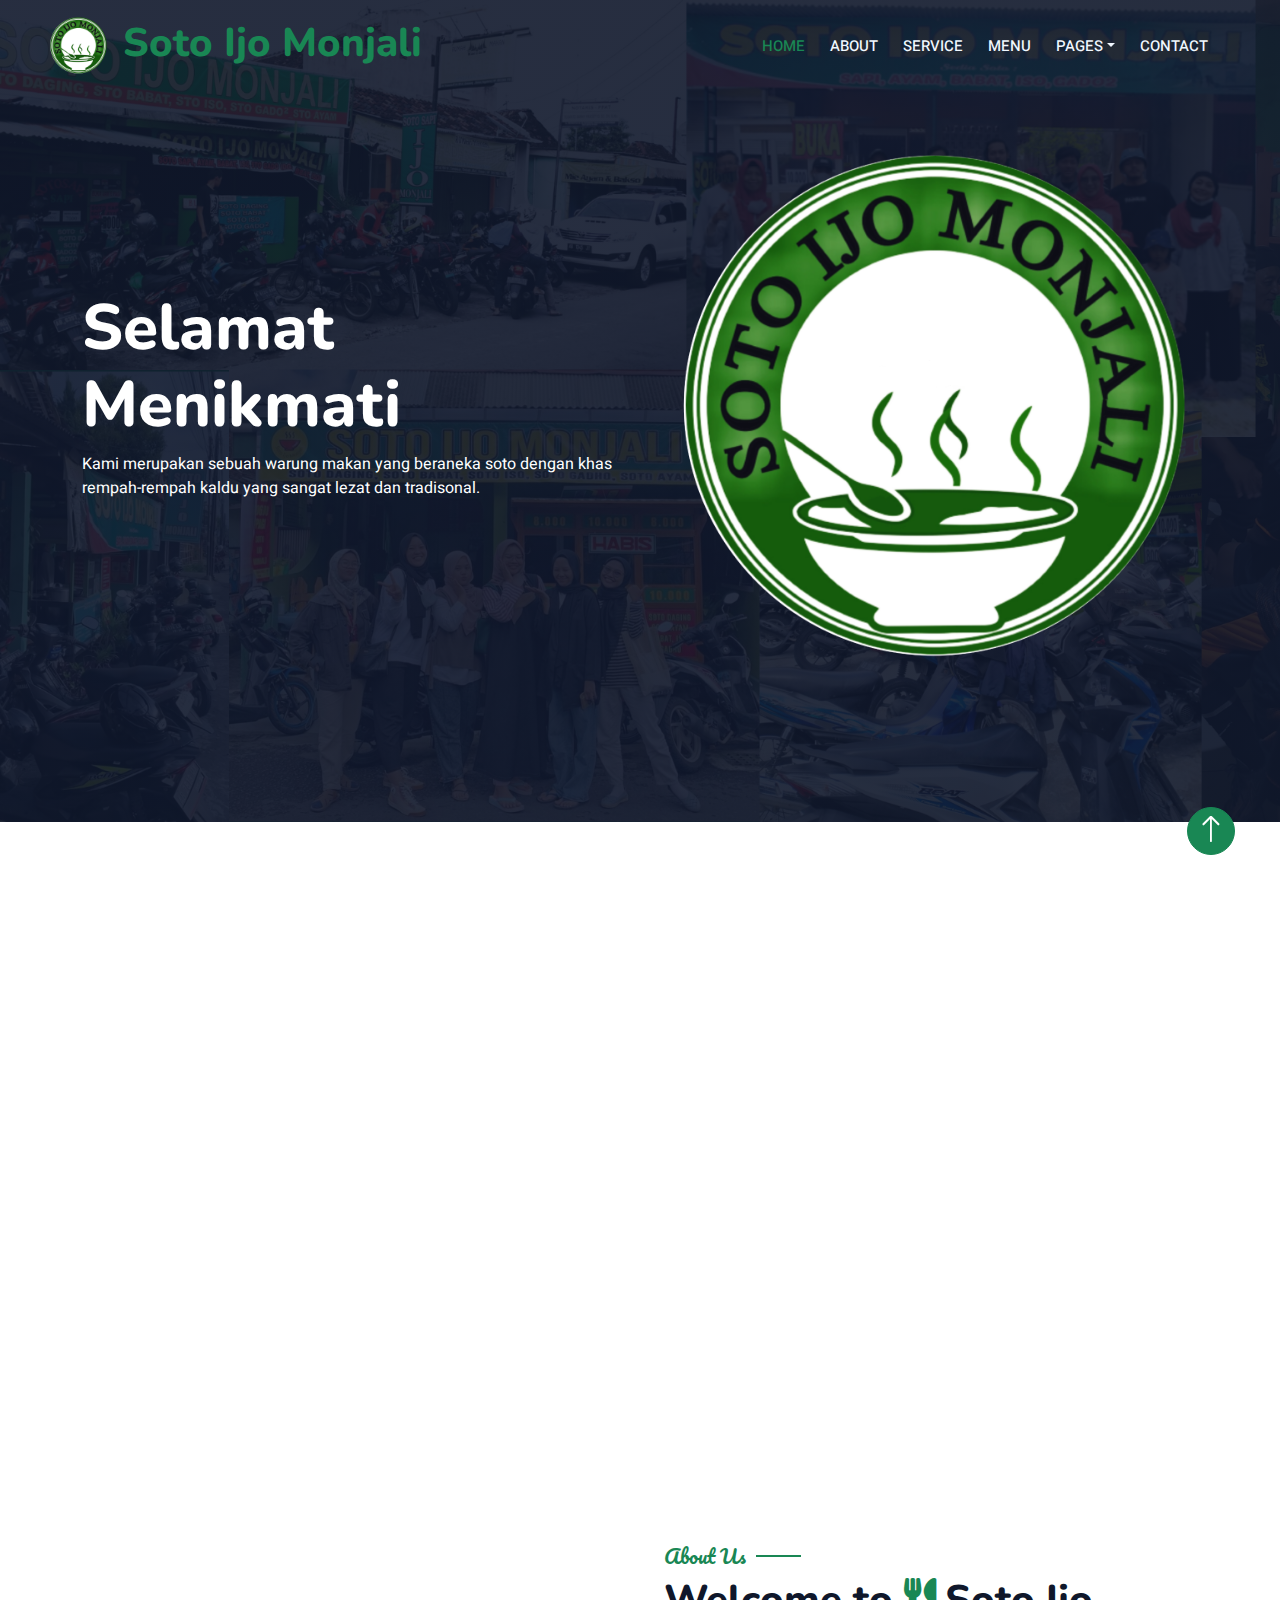
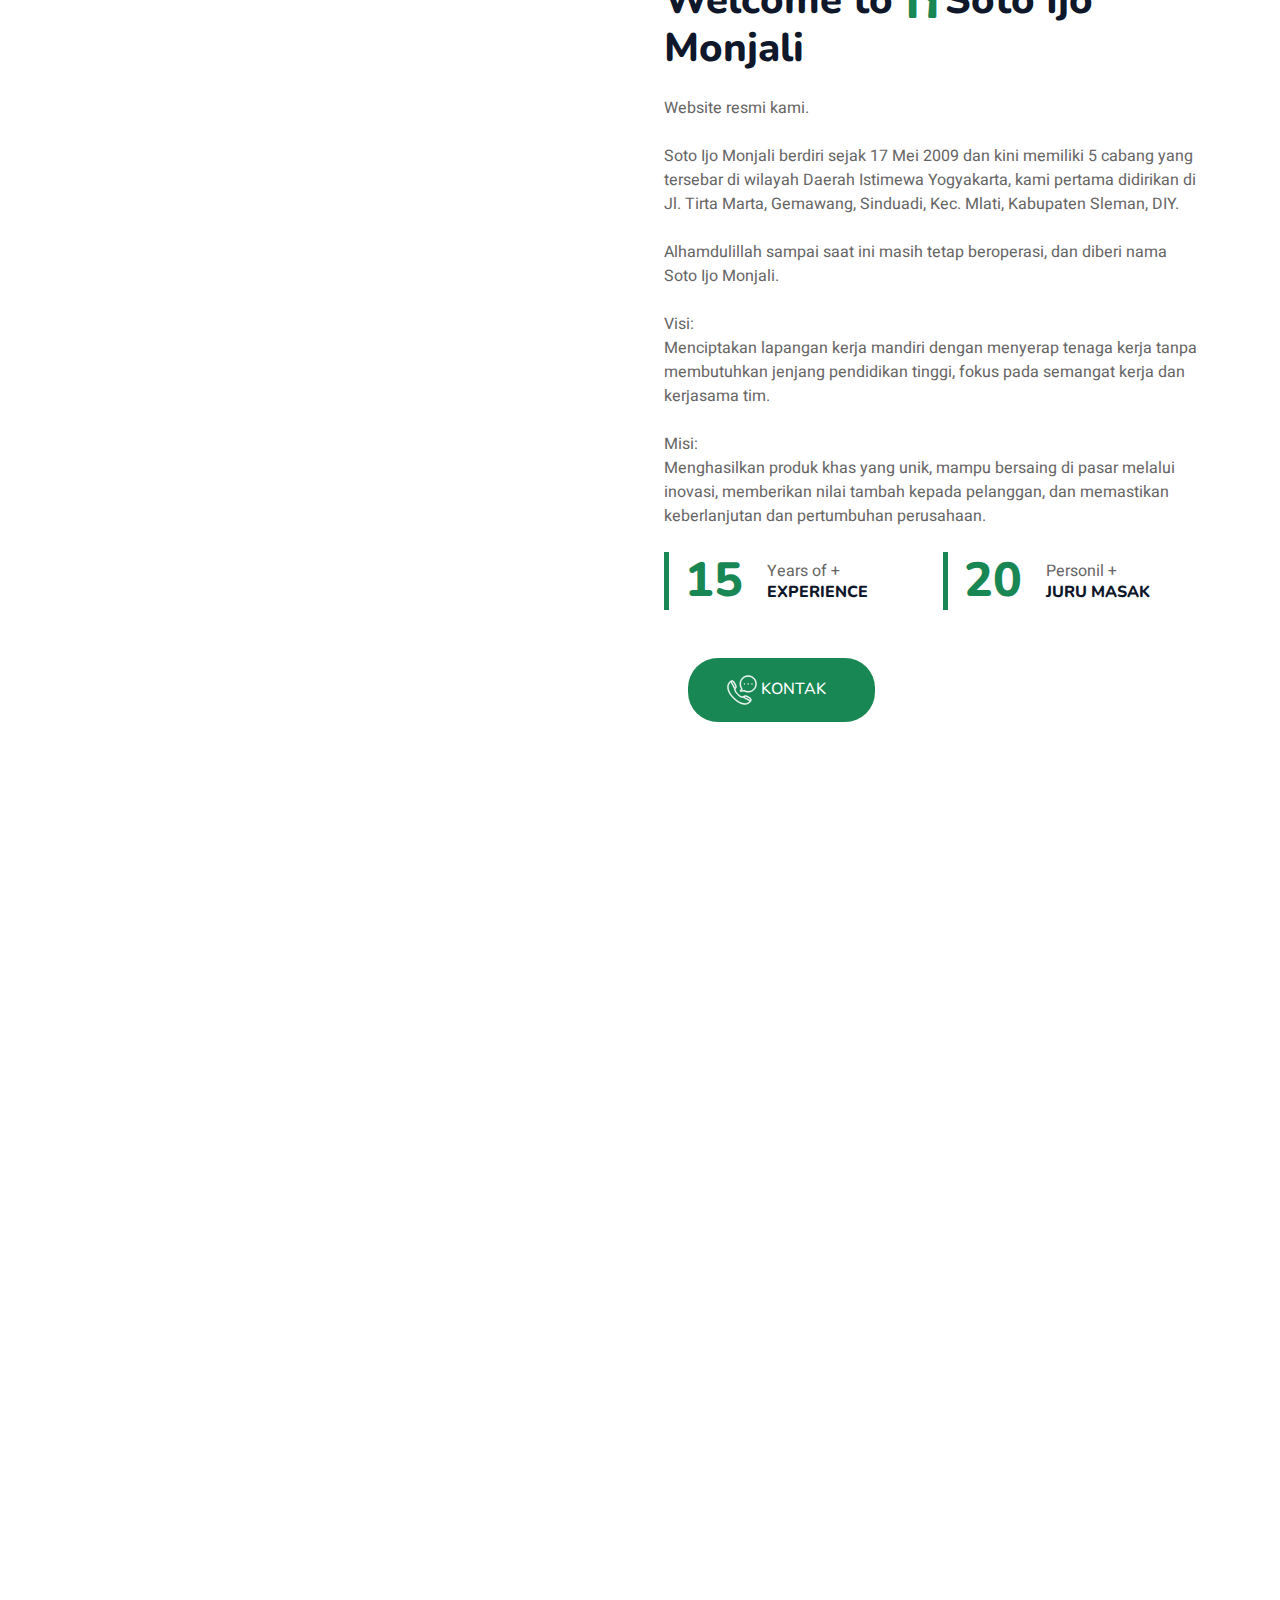
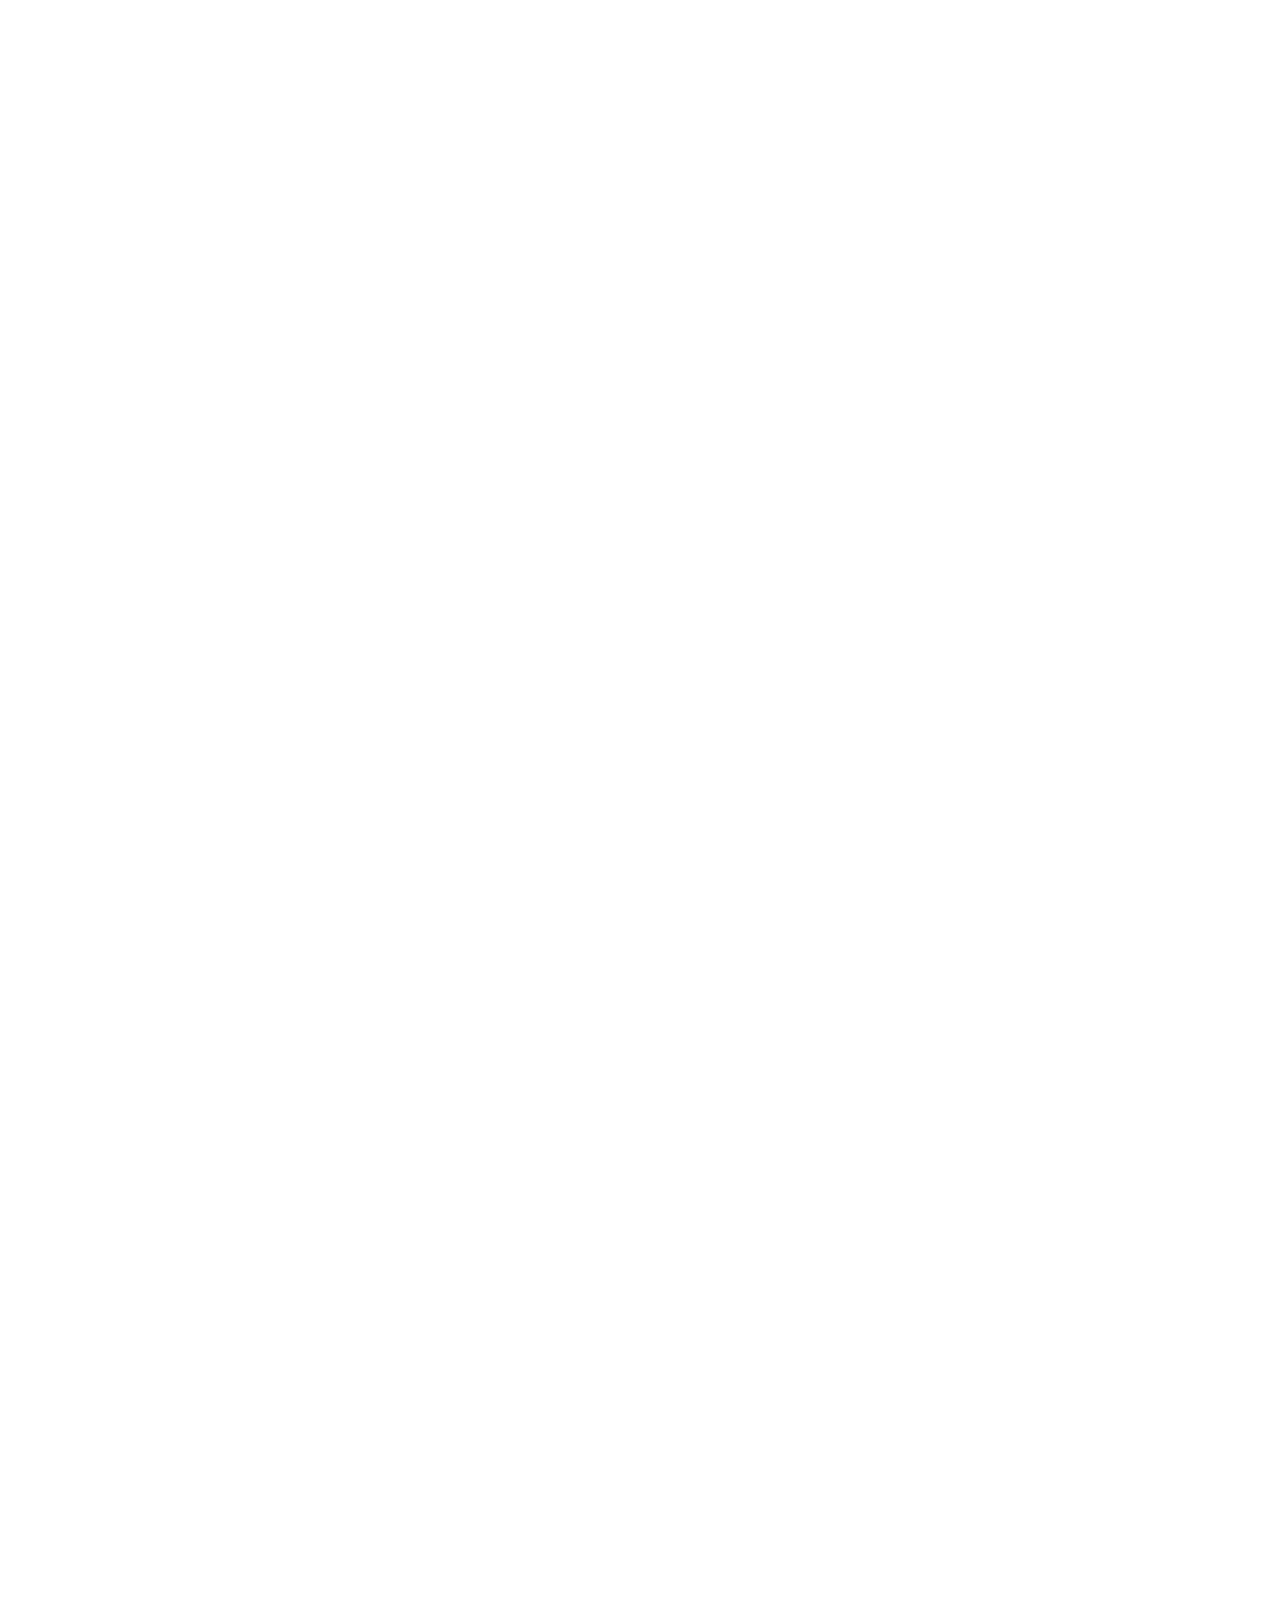
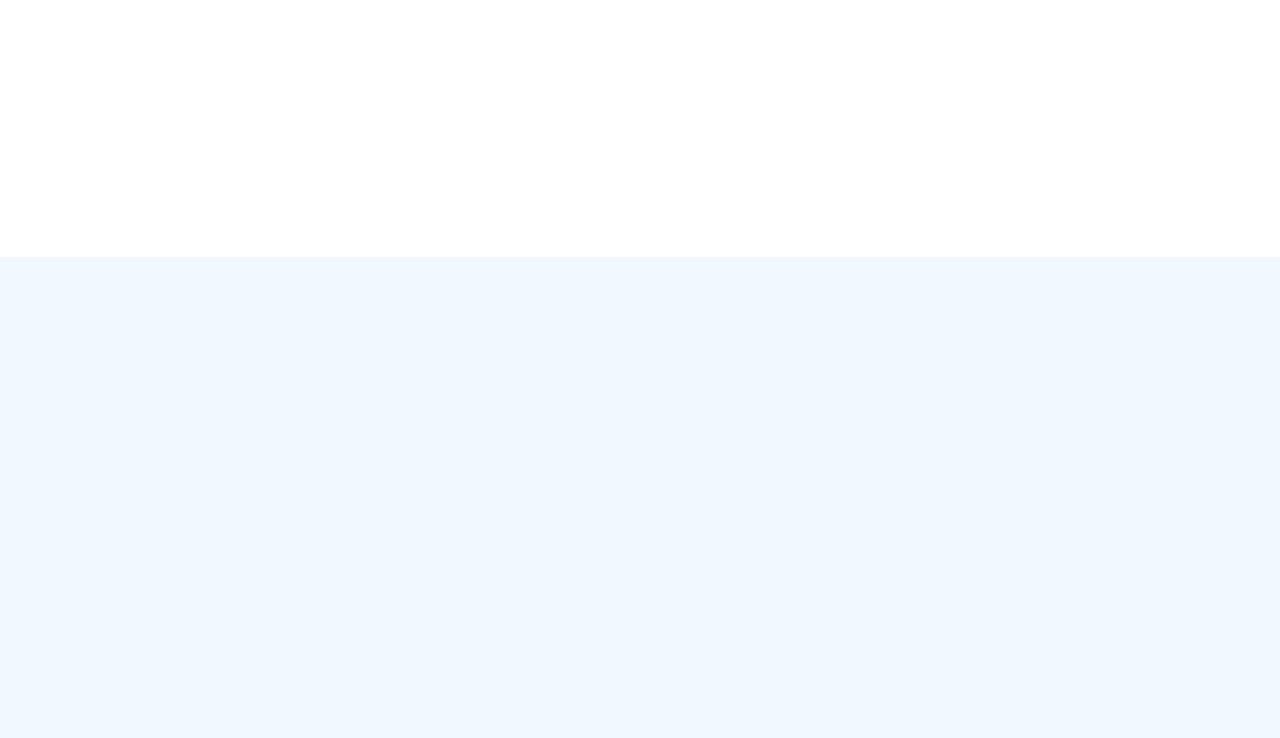
==== index.html @ bc7fe12f "update" ====
<!DOCTYPE html>
<html lang="en">
  <head>
    <meta charset="utf-8" />
    <title>Soto Ijo Monjali</title>
    <meta content="width=device-width, initial-scale=1.0" name="viewport" />
    <meta content="" name="keywords" />
    <meta content="Soto Ijo Monjali merupakan sebuah warung makan yang beraneka soto dengan khas rempah-rempah kaldu yang sangat lezat dan tradisonal." name="description" />

    <!-- Favicon -->
    <link href="img/icon.png" rel="icon" />

    <!-- Google Web Fonts -->
    <link rel="preconnect" href="https://fonts.googleapis.com" />
    <link rel="preconnect" href="https://fonts.gstatic.com" crossorigin />
    <link
      href="https://fonts.googleapis.com/css2?family=Heebo:wght@400;500;600&family=Nunito:wght@600;700;800&family=Pacifico&display=swap"
      rel="stylesheet"
    />

    <!-- Icon Font Stylesheet -->
    <link
      href="https://cdnjs.cloudflare.com/ajax/libs/font-awesome/5.10.0/css/all.min.css"
      rel="stylesheet"
    />
    <link
      href="https://cdn.jsdelivr.net/npm/bootstrap-icons@1.4.1/font/bootstrap-icons.css"
      rel="stylesheet"
    />

    <!-- Libraries Stylesheet -->
    <link href="lib/animate/animate.min.css" rel="stylesheet" />
    <link href="lib/owlcarousel/assets/owl.carousel.min.css" rel="stylesheet" />
    <link
      href="lib/tempusdominus/css/tempusdominus-bootstrap-4.min.css"
      rel="stylesheet"
    />

    <link
      rel="stylesheet"
      href="https://cdnjs.cloudflare.com/ajax/libs/font-awesome/5.15.3/css/all.min.css"
    />

    <!-- Customized Bootstrap Stylesheet -->
    <link href="css/bootstrap.min.css" rel="stylesheet" />

    <!-- Template Stylesheet -->
    <link href="css/style.css" rel="stylesheet" />
    <style>
      .btn-primary:hover {
        background-color: #20c997;
        color: #fff;
      }
      .img-fluid {
        transform: none !important;
      }
      .copyright {
        text-align: center;
      }
    </style>
  </head>

  <html>
    <div class="container-xxl bg-white p-0">
      <!-- Spinner Start -->
      <div
        id="spinner"
        class="show bg-white position-fixed translate-middle w-100 vh-100 top-50 start-50 d-flex align-items-center justify-content-center"
      >
        <div
          class="spinner-border text-primary"
          style="width: 3rem; height: 3rem"
          role="status"
        >
          <span class="sr-only">Loading...</span>
        </div>
      </div>
      <!-- Spinner End -->

      <!-- Navbar & Hero Start -->
      <div class="container-xxl position-relative p-0">
        <nav
          class="navbar navbar-expand-lg navbar-dark bg-dark px-4 px-lg-5 py-3 py-lg-0"
        >
          <a href="" class="navbar-brand p-0">
            <h1 class="text-primary m-0">
              <img src="/img/icon.png" alt="Restaurant Icon" class="me-1" />
              Soto Ijo Monjali
            </h1>
            <!-- <img src="img/logo.png" alt="Logo"> -->
          </a>
          <button
            class="navbar-toggler"
            type="button"
            data-bs-toggle="collapse"
            data-bs-target="#navbarCollapse"
          >
            <span class="fa fa-bars"></span>
          </button>
          <div class="collapse navbar-collapse" id="navbarCollapse">
            <div class="navbar-nav ms-auto py-0 pe-4">
              <a href="index.html" class="nav-item nav-link active">Home</a>
              <a href="about.html" class="nav-item nav-link">About</a>
              <a href="service.html" class="nav-item nav-link">Service</a>
              <a href="menu.html" class="nav-item nav-link">Menu</a>
              <div class="nav-item dropdown">
                <a
                  href="#"
                  class="nav-link dropdown-toggle"
                  data-bs-toggle="dropdown"
                  >Pages</a
                >
                <div class="dropdown-menu m-0">
                  <a href="cabang.html" class="dropdown-item">Our Branch</a>
                  <a href="team.html" class="dropdown-item">Our Team</a>
                  <a href="testimonial.html" class="dropdown-item"
                    >Order History</a
                  >
                  <a href="suasana.html" class="dropdown-item">Suasana Warung</a>
                </div>
              </div>
              <a href="contact.html" class="nav-item nav-link">Contact</a>
            </div>
          </div>
        </nav>

        <div class="container-xxl py-5 bg-dark hero-header mb-5">
          <div class="container my-5 py-5">
            <div class="row align-items-center g-5">
              <div class="col-lg-6 text-center text-lg-start">
                <h1 class="display-3 text-white animated slideInLeft">
                  Selamat <br />Menikmati 
                </h1>
                <p class="text-white animated slideInLeft mb-4 pb-2">
                  Kami merupakan sebuah warung makan yang beraneka soto dengan
                  khas rempah-rempah kaldu yang sangat lezat dan tradisonal.
                </p>
              </div>
              <div class="col-lg-6 text-center text-lg-end overflow-hidden">
                <img class="img-fluid" src="img/icon.png" alt="" />
              </div>
            </div>
          </div>
        </div>
      </div>
      <!-- Navbar & Hero End -->

      <!-- Service Start -->
      <div class="container-xxl py-5">
        <div class="container">
          <div class="row g-4">
            <div class="col-lg-3 col-sm-6 wow fadeInUp" data-wow-delay="0.1s">
              <div class="service-item rounded pt-3">
                <div class="p-4">
                  <img
                    src="img/svg/jurumasak.svg"
                    class="img-fluid text-primary mb-4"
                    width="52"
                    alt="JuruMasak Icon"
                  />
                  <h5>Juru Masak</h5>
                  <p>
                    Soto Ijo Monjali memiliki ahli juru masak yang mengandalkan
                    rempah-rempah alami yang diolah dengan lezat.
                  </p>
                </div>
              </div>
            </div>
            <div class="col-lg-3 col-sm-6 wow fadeInUp" data-wow-delay="0.3s">
              <div class="service-item rounded pt-3">
                <div class="p-4">
                  <i class="fa fa-3x fa-utensils text-primary mb-4"></i>
                  <h5>Quality Food</h5>
                  <p>
                    Seluruh keanekaan menu soto yang bervariasi sesuai keinginan
                    anda.
                  </p>
                </div>
              </div>
            </div>
            <div class="col-lg-3 col-sm-6 wow fadeInUp" data-wow-delay="0.5s">
              <div class="service-item rounded pt-3">
                <div class="p-4">
                  <i class="fa fa-3x fa-cart-plus text-primary mb-4"></i>
                  <h5>Offline Order</h5>
                  <p>
                    Segera kunjungi warung makan soto kami untuk merasakan kehangatan dan kelezatan khas rempah tradisional yang terjaga keasliannya.
                  </p>
                </div>
              </div>
            </div>
            <div class="col-lg-3 col-sm-6 wow fadeInUp" data-wow-delay="0.7s">
              <div class="service-item rounded pt-3">
                <div class="p-4">
                  <i class="fa fa-3x fa-headset text-primary mb-4"></i>
                  <h5>Budaya Kerja</h5>
                  <p>
                    • Kebersihan. <br />
                    • Kecepatan Layanan. <br />
                    • Penataan. <br />
                    • Keteraturan Menu dan Persediaan. <br />
                    • Pelayanan Pelanggan yang Ramah. <br />
                  </p>
                </div>
              </div>
            </div>
          </div>
        </div>
      </div>
      <!-- Service End -->

      <!-- About Start -->
      <div class="container-xxl py-5">
        <div class="container">
          <div class="row g-5 align-items-center">
            <div class="col-lg-6">
              <div class="row g-3">
                <div class="col-6 text-start">
                  <img
                    class="img-fluid rounded w-100 wow zoomIn"
                    data-wow-delay="0.1s"
                    src="img/home-1.jpeg"
                  />
                </div>
                <div class="col-6 text-start">
                  <img
                    class="img-fluid rounded w-75 wow zoomIn"
                    data-wow-delay="0.3s"
                    src="img/home-3.jpeg"
                    style="margin-top: 25%"
                  />
                </div>
                <div class="col-6 text-end">
                  <img
                    class="img-fluid rounded w-75 wow zoomIn"
                    data-wow-delay="0.5s"
                    src="img/home-2.jpeg"
                  />
                </div>
                <div class="col-6 text-end">
                  <img
                    class="img-fluid rounded w-100 wow zoomIn"
                    data-wow-delay="0.7s"
                    src="img/home-5.jpeg"
                  />
                </div>
                <div class="col-6 text-end">
                  <img
                    class="img-fluid rounded w-100 wow zoomIn"
                    data-wow-delay="0.7s"
                    src="img/home-4.jpeg"
                  />
                </div>
                <div class="col-6 text-end">
                  <img
                    class="img-fluid rounded w-100 wow zoomIn"
                    data-wow-delay="0.7s"
                    src="img/home-7.png"
                    style="margin-top: -18%"
                  />
                </div>
                <div class="col-6 text-end">
                  <img
                    class="img-fluid rounded w-100 wow zoomIn"
                    data-wow-delay="0.7s"
                    src="img/home-8.jpeg"
                  />
                </div>
                <div class="col-6 text-end">
                  <img
                    class="img-fluid rounded w-100 wow zoomIn"
                    data-wow-delay="0.7s"
                    src="img/home-6.jpeg"
                    style="height: 100%; width: 100%"
                  />
                </div>
              </div>
            </div>
            <!-- about -->
            <div class="col-lg-6">
              <h5
                class="section-title ff-secondary text-start text-primary fw-normal"
              >
                About Us
              </h5>
              <h1 class="mb-4">
                Welcome to
                <i class="fa fa-utensils text-primary me-2"></i>Soto Ijo Monjali
              </h1>
              <p class="mb-4">Website resmi kami.</p>
              <p class="mb-4">
                Soto Ijo Monjali berdiri sejak 17 Mei 2009 dan kini memiliki 5
                cabang yang tersebar di wilayah Daerah Istimewa Yogyakarta, kami
                pertama didirikan di Jl. Tirta Marta, Gemawang, Sinduadi, Kec. Mlati, Kabupaten Sleman, DIY. <br />
                <br />
                Alhamdulillah sampai saat ini masih tetap beroperasi, dan diberi
                nama Soto Ijo Monjali. <br />
                <br />
                Visi: <br />
                Menciptakan lapangan kerja mandiri dengan menyerap tenaga kerja
                tanpa membutuhkan jenjang pendidikan tinggi, fokus pada semangat
                kerja dan kerjasama tim. <br />
                <br />
                Misi: <br />
                Menghasilkan produk khas yang unik, mampu bersaing di pasar
                melalui inovasi, memberikan nilai tambah kepada pelanggan, dan
                memastikan keberlanjutan dan pertumbuhan perusahaan.
              </p>
              <div class="row g-4 mb-4">
                <div class="col-sm-6">
                  <div
                    class="d-flex align-items-center border-start border-5 border-primary px-3"
                  >
                    <h1
                      class="flex-shrink-0 display-5 text-primary mb-0"
                      data-toggle="counter-up"
                    >
                      15
                    </h1>
                    <div class="ps-4">
                      <p class="mb-0">Years of +</p>
                      <h6 class="text-uppercase mb-0">Experience</h6>
                    </div>
                  </div>
                </div>
                <div class="col-sm-6">
                  <div
                    class="d-flex align-items-center border-start border-5 border-primary px-3"
                  >
                    <h1
                      class="flex-shrink-0 display-5 text-primary mb-0"
                      data-toggle="counter-up"
                    >
                      20
                    </h1>
                    <div class="ps-4">
                      <p class="mb-0">Personil +</p>
                      <h6 class="text-uppercase mb-0">Juru Masak</h6>
                    </div>
                  </div>
                </div>
              </div>
              <a
                class="btn btn-social py-3 px-5 m-4"
                style="
                  border-radius: 30px;
                  background-color: #198754;
                  color: #ffff;
                "
                href="https://api.whatsapp.com/send?phone=6285876076005"
              >
                <img
                  src="img/svg/contact.svg"
                  alt="Contact"
                  width="30"
                  height="30"
                  style="margin-left: -10px"
                />
                Kontak
              </a>
            </div>
          </div>
        </div>
      </div>
      <!-- About End -->

      <!-- Menu Start -->
      <div class="container-xxl py-5">
        <div class="container">
          <div class="text-center wow fadeInUp" data-wow-delay="0.1s">
            <h5
              class="section-title ff-secondary text-center text-primary fw-normal"
            >
              Food Menu
            </h5>
            <h1 class="mb-5">Most Popular Items</h1>
          </div>
          <div class="tab-class text-center wow fadeInUp" data-wow-delay="0.1s">
            <ul
              class="nav nav-pills d-inline-flex justify-content-center border-bottom mb-5"
            >
              <li class="nav-item">
                <a
                  class="d-flex align-items-center text-start mx-3 ms-0 pb-3 active"
                  data-bs-toggle="pill"
                  href="#tab-1"
                >
                  <img
                    src="img/svg/soto.svg"
                    class="img-fluid"
                    width="32"
                    height="32"
                    alt="Soto Icon"
                  />
                  <div class="ps-3">
                    <small class="text-body">Aneka</small>
                    <h6 class="mt-n1 mb-0">Soto</h6>
                  </div>
                </a>
              </li>
              <li class="nav-item">
                <a
                  class="d-flex align-items-center text-start mx-3 pb-3"
                  data-bs-toggle="pill"
                  href="#tab-2"
                >
                  <img
                    src="img/svg/snack.svg"
                    class="img-fluid"
                    width="32"
                    height="32"
                    alt="Snack Icon"
                  />
                  <div class="ps-3">
                    <small class="text-body">Special</small>
                    <h6 class="mt-n1 mb-0">Snack</h6>
                  </div>
                </a>
              </li>
              <li class="nav-item">
                <a
                  class="d-flex align-items-center text-start mx-3 me-0 pb-3"
                  data-bs-toggle="pill"
                  href="#tab-3"
                >
                  <img
                    src="img/svg/drink.svg"
                    class="img-fluid"
                    width="32"
                    height="32"
                    alt="Drink Icon"
                  />
                  <div class="ps-3">
                    <small class="text-body">Drink</small>
                    <h6 class="mt-n1 mb-0">Minuman</h6>
                  </div>
                </a>
              </li>
            </ul>
            <!-- Menu Soto -->
            <div class="tab-content">
              <div id="tab-1" class="tab-pane fade show p-0 active">
                <div class="row g-4">
                  <div class="col-lg-6">
                    <div class="d-flex align-items-center">
                      <img
                        class="flex-shrink-0 img-fluid rounded"
                        src="img/soto-daging.jpeg"
                        alt=""
                        style="width: 80px"
                      />
                      <div class="w-100 d-flex flex-column text-start ps-4">
                        <h5
                          class="d-flex justify-content-between border-bottom pb-2"
                        >
                          <span>Soto Daging</span>
                          <span class="text-primary">Rp 10.000</span>
                        </h5>
                        <small class="fst-italic"
                          >Dimasak dengan khas Aroma Wangi Rempah Terasa, Nyoto
                          dengan Toping Irisan Daging Sapi Yang Empuk, Kuah
                          Panas Bumbu Rempah Jahe Yang Dominan, Membuat Badan
                          Sehat, Terjaga dari flu Demam.</small
                        >
                      </div>
                    </div>
                  </div>
                  <div class="col-lg-6">
                    <div class="d-flex align-items-center">
                      <img
                        class="flex-shrink-0 img-fluid rounded"
                        src="img/soto ayam.jpeg"
                        alt=""
                        style="width: 80px"
                      />
                      <div class="w-100 d-flex flex-column text-start ps-4">
                        <h5
                          class="d-flex justify-content-between border-bottom pb-2"
                        >
                          <span>Soto Ayam</span>
                          <span class="text-primary">Rp 8.000</span>
                        </h5>
                        <small class="fst-italic"
                          >Suwiran Ayam Yang Mantap dan Banyak Dipadukan Dengan
                          Kuah Panas Beraroma Rempah Jahe Kuat, Bikin Badan
                          Gembrobyoss.</small
                        >
                      </div>
                    </div>
                  </div>
                  <div class="col-lg-6">
                    <div class="d-flex align-items-center">
                      <img
                        class="flex-shrink-0 img-fluid rounded"
                        src="img/soto-babat.jpeg"
                        alt=""
                        style="width: 80px"
                      />
                      <div class="w-100 d-flex flex-column text-start ps-4">
                        <h5
                          class="d-flex justify-content-between border-bottom pb-2"
                        >
                          <span>Soto Babat</span>
                          <span class="text-primary">Rp 10.000</span>
                        </h5>
                        <small class="fst-italic"
                          >Nyoto dengan Toping Rajangan Babat Bacem Manis Gurih,
                          Whuahh.. Koq Mantep Banget Nih, Cemplungi Sambel Pedes
                          Abis.. siap2 tissu.</small
                        >
                      </div>
                    </div>
                  </div>
                  <div class="col-lg-6">
                    <div class="d-flex align-items-center">
                      <img
                        class="flex-shrink-0 img-fluid rounded"
                        src="img/soto-iso.jpeg"
                        alt=""
                        style="width: 80px"
                      />
                      <div class="w-100 d-flex flex-column text-start ps-4">
                        <h5
                          class="d-flex justify-content-between border-bottom pb-2"
                        >
                          <span>Soto Iso</span>
                          <span class="text-primary">Rp 10.000</span>
                        </h5>
                        <small class="fst-italic"
                          >Nyoto dengan Toping Rajangan Iso Masak Bacem Manis,
                          Semakin Gurih-Gurih Nyotonya.</small
                        >
                      </div>
                    </div>
                  </div>
                  <div class="col-lg-6">
                    <div class="d-flex align-items-center">
                      <img
                        class="flex-shrink-0 img-fluid rounded"
                        src="img/rajangan.jpg"
                        alt=""
                        style="width: 80px"
                      />
                      <div class="w-100 d-flex flex-column text-start ps-4">
                        <h5
                          class="d-flex justify-content-between border-bottom pb-2"
                        >
                          <span>Rajangan Daging,Iso dan Babat</span>
                          <span class="text-primary">Rp 10.000</span>
                        </h5>
                        <small class="fst-italic"
                          >Nyoto dengan Kuah Rempah Panas di Dampingi Irisan
                          Daging Sapi Empuk, Babat, Iso Ditaburi Brambang
                          Goreng, badan Akan Semakin Kuat dan Berisi Coy.</small
                        >
                      </div>
                    </div>
                  </div>
                  <div class="col-lg-6">
                    <div class="d-flex align-items-center">
                      <img
                        class="flex-shrink-0 img-fluid rounded"
                        src="img/gado.webp"
                        alt=""
                        style="width: 80px"
                      />
                      <div class="w-100 d-flex flex-column text-start ps-4">
                        <h5
                          class="d-flex justify-content-between border-bottom pb-2"
                        >
                          <span>Soto Gado-gado</span>
                          <span class="text-primary">Rp 10.000</span>
                        </h5>
                        <small class="fst-italic"
                          >Pernah Nyoto dng Toping Campur Aduk? Disini
                          Tempatnya, Soto Ijo.. Dengan Irisan Daging Sapi,
                          Babat, Iso Jadi Satu Enak Gurih2 Nyoiii.</small
                        >
                      </div>
                    </div>
                  </div>
                  <div class="col-lg-6">
                    <div class="d-flex align-items-center">
                      <img
                        class="flex-shrink-0 img-fluid rounded"
                        src="img/nasi.jpg"
                        alt=""
                        style="width: 80px"
                      />
                      <div class="w-100 d-flex flex-column text-start ps-4">
                        <h5
                          class="d-flex justify-content-between border-bottom pb-2"
                        >
                          <span>Nasi Putih</span>
                          <span class="text-primary">Rp 3.000</span>
                        </h5>
                        <small class="fst-italic"
                          >Nasi Putih Hangat, Dengan Toping Brambang Goreng
                          Kriuk. Enjoy Your Day.</small
                        >
                      </div>
                    </div>
                  </div>
                </div>
              </div>
              <!-- Ganti Snack -->
              <div id="tab-2" class="tab-pane fade show p-0">
                <div class="row g-4">
                  <div class="col-lg-6">
                    <div class="d-flex align-items-center">
                      <img
                        class="flex-shrink-0 img-fluid rounded"
                        src="img/sate.webp"
                        alt=""
                        style="width: 80px"
                      />
                      <div class="w-100 d-flex flex-column text-start ps-4">
                        <h5
                          class="d-flex justify-content-between border-bottom pb-2"
                        >
                          <span>Sate Usus</span>
                          <span class="text-primary">Rp 2.500</span>
                        </h5>
                        <small class="fst-italic"
                          >Sate Usus Ayam Masak Bacem, Citarasa Gurih Manis
                          Legit</small
                        >
                      </div>
                    </div>
                  </div>
                  <div class="col-lg-6">
                    <div class="d-flex align-items-center">
                      <img
                        class="flex-shrink-0 img-fluid rounded"
                        src="img/tempe.webp"
                        alt=""
                        style="width: 80px"
                      />
                      <div class="w-100 d-flex flex-column text-start ps-4">
                        <h5
                          class="d-flex justify-content-between border-bottom pb-2"
                        >
                          <span>Tempe Mendoan</span>
                          <span class="text-primary">Rp 1.000</span>
                        </h5>
                        <small class="fst-italic"
                          >Tempe Tepung Goreng Garing, Kriuk, bisa Request
                          Goreng Lembek Seperti Mendoan.
                        </small>
                      </div>
                    </div>
                  </div>
                  <div class="col-lg-6">
                    <div class="d-flex align-items-center">
                      <img
                        class="flex-shrink-0 img-fluid rounded"
                        src="img/krupuk.webp"
                        alt=""
                        style="width: 80px"
                      />
                      <div class="w-100 d-flex flex-column text-start ps-4">
                        <h5
                          class="d-flex justify-content-between border-bottom pb-2"
                        >
                          <span>Krupuk Bulat Putih</span>
                          <span class="text-primary">Rp 1.000</span>
                        </h5>
                        <small class="fst-italic"
                          >Bentuk Bulat Ada Pilihan Putih, Kuning, Segipanjang,
                          Dunia Serasa Sepi Tanpa Si Krup Ini, Kreak-Kreak,
                          Kreak....</small
                        >
                      </div>
                    </div>
                  </div>
                  <div class="col-lg-6">
                    <div class="d-flex align-items-center">
                      <img
                        class="flex-shrink-0 img-fluid rounded"
                        src="img/perkedel.jpeg"
                        alt=""
                        style="width: 80px"
                      />
                      <div class="w-100 d-flex flex-column text-start ps-4">
                        <h5
                          class="d-flex justify-content-between border-bottom pb-2"
                        >
                          <span>Perkedel Kentang</span>
                          <span class="text-primary">Rp 2.000</span>
                        </h5>
                        <small class="fst-italic"
                          >Perkedel Kentang Balut Telur Berasa Gurih, Empuk,
                          Menambah Komplit Teman Nyoto..
                        </small>
                      </div>
                    </div>
                  </div>
                  <div class="col-lg-6">
                    <div class="d-flex align-items-center">
                      <img
                        class="flex-shrink-0 img-fluid rounded"
                        src="img/telur.jpeg"
                        alt=""
                        style="width: 80px"
                      />
                      <div class="w-100 d-flex flex-column text-start ps-4">
                        <h5
                          class="d-flex justify-content-between border-bottom pb-2"
                        >
                          <span>Sate Telur</span>
                          <span class="text-primary">Rp 2.500</span>
                        </h5>
                        <small class="fst-italic">Sate Telur Puyuh lezat</small>
                      </div>
                    </div>
                  </div>
                  <div class="col-lg-6">
                    <div class="d-flex align-items-center">
                      <img
                        class="flex-shrink-0 img-fluid rounded"
                        src="img/rempelo.webp"
                        alt=""
                        style="width: 80px"
                      />
                      <div class="w-100 d-flex flex-column text-start ps-4">
                        <h5
                          class="d-flex justify-content-between border-bottom pb-2"
                        >
                          <span>Sate Rempelo Ati</span>
                          <span class="text-primary">Rp 2.500</span>
                        </h5>
                        <small class="fst-italic"
                          >Sate Ati Rempelo Bacem Digoreng, Perpaduan Manis
                          Gurih Menambah Selera Makan Soto Sapi Ato
                          Gado2.</small
                        >
                      </div>
                    </div>
                  </div>
                </div>
              </div>
              <div id="tab-3" class="tab-pane fade show p-0">
                <div class="row g-4">
                  <div class="col-lg-6">
                    <div class="d-flex align-items-center">
                      <img
                        class="flex-shrink-0 img-fluid rounded"
                        src="img/teh.webp"
                        alt=""
                        style="width: 80px"
                      />
                      <div class="w-100 d-flex flex-column text-start ps-4">
                        <h5
                          class="d-flex justify-content-between border-bottom pb-2"
                        >
                          <span>Teh Panas/Es</span>
                          <span class="text-primary">Rp 2.500</span>
                        </h5>
                        <small class="fst-italic"
                          >Nikmatnya minum es teh saat siang hari dengan
                          hidangan soto.</small
                        >
                      </div>
                    </div>
                  </div>
                  <div class="col-lg-6">
                    <div class="d-flex align-items-center">
                      <img
                        class="flex-shrink-0 img-fluid rounded"
                        src="img/jeruk.webp"
                        alt=""
                        style="width: 80px"
                      />
                      <div class="w-100 d-flex flex-column text-start ps-4">
                        <h5
                          class="d-flex justify-content-between border-bottom pb-2"
                        >
                          <span>Jeruk Panas/Es</span>
                          <span class="text-primary">Rp 3.500</span>
                        </h5>
                        <small class="fst-italic"
                          >Cocok untuk diminum,, udah banyak vitamin bahkan juga
                          banyak manfaat untuk di konsumsi.</small
                        >
                      </div>
                    </div>
                  </div>
                  <div class="col-lg-6">
                    <div class="d-flex align-items-center">
                      <img
                        class="flex-shrink-0 img-fluid rounded"
                        src="img/susu.jpeg"
                        alt=""
                        style="width: 80px"
                      />
                      <div class="w-100 d-flex flex-column text-start ps-4">
                        <h5
                          class="d-flex justify-content-between border-bottom pb-2"
                        >
                          <span>Susu Putih Panas/Es</span>
                          <span class="text-primary">Rp 3.500</span>
                        </h5>
                        <small class="fst-italic"
                          >Mengandung kalsium yang diperkaya vitamin untuk
                          menjaga kesehatan anda.</small
                        >
                      </div>
                    </div>
                  </div>
                  <div class="col-lg-6">
                    <div class="d-flex align-items-center">
                      <img
                        class="flex-shrink-0 img-fluid rounded"
                        src="img/milo.jpeg"
                        alt=""
                        style="width: 80px"
                      />
                      <div class="w-100 d-flex flex-column text-start ps-4">
                        <h5
                          class="d-flex justify-content-between border-bottom pb-2"
                        >
                          <span>Susu Coklat Panas/Es</span>
                          <span class="text-primary">Rp 3.500</span>
                        </h5>
                        <small class="fst-italic"
                          >Kini juga Mengandung kalsium juga, tetapi juga
                          memiliki rasa khas coklat.</small
                        >
                      </div>
                    </div>
                  </div>
                  <div class="col-lg-6">
                    <div class="d-flex align-items-center">
                      <img
                        class="flex-shrink-0 img-fluid rounded"
                        src="img/coklat.jpeg"
                        alt=""
                        style="width: 80px"
                      />
                      <div class="w-100 d-flex flex-column text-start ps-4">
                        <h5
                          class="d-flex justify-content-between border-bottom pb-2"
                        >
                          <span>Milo Panas/Es</span>
                          <span class="text-primary">Rp 3.500</span>
                        </h5>
                        <small class="fst-italic"
                          >Memenuhi kebutuhan asupan gizi, nutrisi dan
                          semangatmu dari pagi sampai siang hari.</small
                        >
                      </div>
                    </div>
                  </div>
                  <div class="col-lg-6">
                    <div class="d-flex align-items-center">
                      <img
                        class="flex-shrink-0 img-fluid rounded"
                        src="img/jahe.jpeg"
                        alt=""
                        style="width: 80px"
                      />
                      <div class="w-100 d-flex flex-column text-start ps-4">
                        <h5
                          class="d-flex justify-content-between border-bottom pb-2"
                        >
                          <span>Aneka Wedang Jahe Panas/Es</span>
                          <span class="text-primary">Rp 3.500</span>
                        </h5>
                        <small class="fst-italic"
                          >Beras Kencur, Temulawak, Kunir Asem, Cocok banget nih
                          dimnum pas cuaca panas ataupun dingin Rasanya enak,
                          menyehatkan bagi tubuh. Duh lengkap banget kan.</small
                        >
                      </div>
                    </div>
                  </div>
                  <div class="col-lg-6">
                    <div class="d-flex align-items-center">
                      <img
                        class="flex-shrink-0 img-fluid rounded"
                        src="img/godday.jpeg"
                        alt=""
                        style="width: 80px"
                      />
                      <div class="w-100 d-flex flex-column text-start ps-4">
                        <h5
                          class="d-flex justify-content-between border-bottom pb-2"
                        >
                          <span>Coffee Good Day Panas/Es</span>
                          <span class="text-primary">Rp 3.000</span>
                        </h5>
                        <small class="fst-italic"
                          >mempunyai beberapa kandungan zat gizi yang baik bagi
                          kesehatan tubuh, bahkan terkenal sebagai salah satu
                          obat yang mujarab untuk kanker.</small
                        >
                      </div>
                    </div>
                  </div>
                  <div class="col-lg-6">
                    <div class="d-flex align-items-center">
                      <img
                        class="flex-shrink-0 img-fluid rounded"
                        src="img/kopi.jpeg"
                        alt=""
                        style="width: 80px"
                      />
                      <div class="w-100 d-flex flex-column text-start ps-4">
                        <h5
                          class="d-flex justify-content-between border-bottom pb-2"
                        >
                          <span>Kopi Hitam Panas/Es</span>
                          <span class="text-primary">Rp 3.500</span>
                        </h5>
                        <small class="fst-italic"
                          >Secangkir kopi dapat membuat kita belajar, bahwa rasa
                          pahit juga dapat dinikmati.</small
                        >
                      </div>
                    </div>
                  </div>
                </div>
              </div>
            </div>
          </div>
        </div>
      </div>
      <!-- Menu End -->

      <!-- Reservation Start -->
      <div class="container-xxl py-5 px-0 wow fadeInUp" data-wow-delay="0.1s">
        <div class="row g-0">
          <div class="col-md-6">
            <div class="video">
              <button
                type="button"
                class="btn-play"
                data-bs-toggle="modal"
                data-src="https://www.youtube.com/embed/DWRcNpR6Kdc"
                data-bs-target="#videoModal"
              >
                <span></span>
              </button>
            </div>
          </div>
          <div class="col-md-6 bg-dark d-flex align-items-center">
            <div class="p-5 wow fadeInUp" data-wow-delay="0.2s">
              <h5
                class="section-title ff-secondary text-start text-primary fw-normal"
              >
                Perkenalan
              </h5>
              <h1 class="text-white mb-4">Branch Soto Ijo Monjali</h1>
              <h3 class="text-white mb-4">Video Coming Soon!!!</h3>
            </div>
          </div>
        </div>
      </div>

      <div
        class="modal fade"
        id="videoModal"
        tabindex="-1"
        aria-labelledby="exampleModalLabel"
        aria-hidden="true"
      >
        <div class="modal-dialog">
          <div class="modal-content rounded-0">
            <div class="modal-header">
              <h5 class="modal-title" id="exampleModalLabel">Youtube Video</h5>
              <button
                type="button"
                class="btn-close"
                data-bs-dismiss="modal"
                aria-label="Close"
              ></button>
            </div>
            <div class="modal-body">
              <!-- 16:9 aspect ratio -->
              <div class="ratio ratio-16x9">
                <iframe
                  class="embed-responsive-item"
                  src=""
                  id="video"
                  allowfullscreen
                  allowscriptaccess="always"
                  allow="autoplay"
                ></iframe>
              </div>
            </div>
          </div>
        </div>
      </div>
     
      <!-- Reservation Start -->

      <!-- Team Start -->
      <div class="container-xxl pt-5 pb-3">
        <div class="container">
          <div class="text-center wow fadeInUp" data-wow-delay="0.1s">
            <h5
              class="section-title ff-secondary text-center text-primary fw-normal"
            >
              Team Soim
            </h5>
            <h1 class="mb-5">Our Team Soto Ijo Monjali</h1>
          </div>
          <div class="row g-4 justify-content-center">
            <div class="col-lg-3 col-md-6 wow fadeInUp" data-wow-delay="0.1s">
              <div
                class="team-item text-center rounded overflow-hidden mx-auto"
              >
                <div class="m-4">
                  <img
                    style="width: 100%; height: auto"
                    class="img-fluid"
                    src="img/familly.png"
                    alt="soto ijo monjali"
                  />
                </div>

                <h5 class="mb-0">Team Soim</h5>
                <small
                  >Kami menghadirkan aneka soto dengan kuah khas rempah yang
                  menyegarkan.
                </small>
                <div class="d-flex justify-content-center mt-3">
                  <a
                    class="btn btn-square btn-primary mx-1"
                    href="https://www.instagram.com/sotoijomonjali/"
                  >
                    <i class="fab fa-instagram"></i>
                  </a>
                  <a
                    class="btn btn-square btn-primary mx-1"
                    href="https://youtube.com/soimofficial/"
                  >
                    <i class="fab fa-youtube"></i>
                  </a>
                </div>
              </div>
            </div>
          </div>
        </div>
      </div>

      <!-- Team End -->

      <!-- Testimonial Start -->
      <div class="container-xxl py-5 wow fadeInUp" data-wow-delay="0.1s">
        <div class="container">
          <div class="text-center">
            <h5
              class="section-title ff-secondary text-center text-primary fw-normal"
            >
            Collaborasi
            </h5>
            <h1 class="mb-5">Partner and Support By</h1>
          </div>
          <div class="owl-carousel testimonial-carousel">
            <div class="bg-transparent p-4">
              <img
                src="img/ieg.jpeg"
                style="border-radius: 100%; height: 100%; width: 100%"
                alt=""
              />
            </div>
            <div class="bg-transparent p-4">
              <img
                src="img/pepundan.jpg"
                style="border-radius: 100%; height: 100%; width: 100%"
                alt=""
              />
            </div>
            <div class="bg-transparent p-4">
              <img
                src="img/berbrandstuff.jpeg"
                style="border-radius: 100%; height: 100%; width: 100%"
                alt=""
              />
            </div>
            <div class="bg-transparent p-4">
              <img
                src="img/padukuhan.jpg"
                style="border-radius: 100%; height: 100%; width: 100%"
                alt=""
              />
            </div>
            <div class="bg-transparent p-4">
              <img
                src="img/monjali.jpeg"
                style="border-radius: 100%; height: 100%; width: 100%"
                alt=""
              />
            </div>
          </div>
        </div>
      </div>
      </div>
      
      <!-- Testimonial End -->

      <!-- Footer Start -->
      <div
        class="container-fluid bg-dark text-light footer pt-5 mt-5 wow fadeIn"
        data-wow-delay="0.1s"
      >
        <div class="container py-5">
          <div class="row g-5">
            <div class="col-lg-3 col-md-6">
              <h4
                class="section-title ff-secondary text-start text-primary fw-normal mb-4"
              >
                Company
              </h4>
              <a class="btn btn-link" href="about.html">About Us</a>
              <a class="btn btn-link" href="contact.html">Contact Us</a>
            </div>
            <div class="col-lg-3 col-md-6">
              <h4
                class="section-title ff-secondary text-start text-primary fw-normal mb-4"
              >
                Contact
              </h4>
              <p class="mb-2">
                <i class="fa fa-map-marker-alt me-3"></i>Yogyakarta, Indonesia
              </p>
              <a href="https://api.whatsapp.com/send?phone=6285876076005">
                <p class="mb-2" style="color: #fff;" >
                  <i style="color: #fff;"  class="fa fa-phone-alt me-3"></i>+62 858 - 7607 - 6005
                </p>
              </a>
              <a href="mailto:soim@sotoijomonjali.com">
                <p class="mb-2" style="color: #fff;" >
                  <i style="color: #fff;" class="fa fa-envelope me-3"></i>soim@sotoijomonjali.com
                </p>
              </a>
              <div class="d-flex pt-2">
                <a
                  class="btn btn-outline-light btn-social"
                  href="https://instagram.com/sotoijomonjali/"
                  ><i class="fab fa-instagram"></i
                ></a>
                <a
                  class="btn btn-outline-light btn-social"
                  href="https://youtube.com/soimofficial"
                  ><i class="fab fa-youtube"></i
                ></a>
              </div>
            </div>
            <div class="col-lg-3 col-md-6">
              <h4
                class="section-title ff-secondary text-start text-primary fw-normal mb-4"
              >
                Open - Close
              </h4>
              <h5 class="text-light fw-normal">Senin - Minggu</h5>
              <p>06.00AM - 16.00PM</p>
            </div>
            <div class="col-lg-3 col-md-6">
              <h4
                class="section-title ff-secondary text-start text-primary fw-normal mb-4"
              >
                Berdiri Sejak
              </h4>
              <p>2009-2023 Est.</p>
            </div>
          </div>
        </div>

        <div class="container text-center">
          <div class="copyright">
            <div class="row">
              <div class="col-md-6 mb-3 mb-md-0 mx-auto">
                &copy;
                <a class="border-bottom" href="https://sotoijomonjali.com"
                  >sotoijomonjali</a
                >
                , 2023 All Right Reserved. Created By
                <a class="border-bottom" href="https://ibrahimelgibran.com"
                  >ibrahim El Gibran</a
                >
              </div>
            </div>
          </div>
        </div>

        <br />
      </div>
      <!-- Footer End -->

      <!-- Back to Top -->
      <a
        style="border-radius: 100%; font-size: 30px; padding: 20px"
        target="_blank"
        class="btn btn-success btn-lg-square back-to-top"
      >
        <i class="bi bi-arrow-up"></i>
      </a>
    </div>

    <!-- JavaScript Libraries -->
    <script src="https://code.jquery.com/jquery-3.4.1.min.js"></script>
    <script src="https://cdn.jsdelivr.net/npm/bootstrap@5.0.0/dist/js/bootstrap.bundle.min.js"></script>
    <script src="lib/wow/wow.min.js"></script>
    <script src="lib/easing/easing.min.js"></script>
    <script src="lib/waypoints/waypoints.min.js"></script>
    <script src="lib/counterup/counterup.min.js"></script>
    <script src="lib/owlcarousel/owl.carousel.min.js"></script>
    <script src="lib/tempusdominus/js/moment.min.js"></script>
    <script src="lib/tempusdominus/js/moment-timezone.min.js"></script>
    <script src="lib/tempusdominus/js/tempusdominus-bootstrap-4.min.js"></script>

    <!-- Template Javascript -->
    <script src="js/main.js"></script>
  </body>
</html>
---- css/style.css ----
/********** Template CSS **********/
:root {
  --primary: #198754;
  --light: #f1f8ff;
  --dark: #0f172b;
}

.ff-secondary {
  font-family: "Pacifico", cursive;
}

.fw-medium {
  font-weight: 600 !important;
}

.fw-semi-bold {
  font-weight: 700 !important;
}

.back-to-top {
  position: fixed;
  display: none;
  right: 45px;
  bottom: 45px;
  z-index: 99;
}

/*** Spinner ***/
#spinner {
  opacity: 0;
  visibility: hidden;
  transition: opacity 0.5s ease-out, visibility 0s linear 0.5s;
  z-index: 99999;
}

#spinner.show {
  transition: opacity 0.5s ease-out, visibility 0s linear 0s;
  visibility: visible;
  opacity: 1;
}

/*** Button ***/
.btn {
  font-family: "Nunito", sans-serif;
  font-weight: 500;
  text-transform: uppercase;
  transition: 0.5s;
}

.btn.btn-primary,
.btn.btn-secondary {
  color: #ffffff;
}

.btn-square {
  width: 38px;
  height: 38px;
}

.btn-sm-square {
  width: 32px;
  height: 32px;
}

.btn-lg-square {
  width: 48px;
  height: 48px;
}

.btn-square,
.btn-sm-square,
.btn-lg-square {
  padding: 0;
  display: flex;
  align-items: center;
  justify-content: center;
  font-weight: normal;
  border-radius: 2px;
}

/*** Navbar ***/
.navbar-dark .navbar-nav .nav-link {
  position: relative;
  margin-left: 25px;
  padding: 35px 0;
  font-size: 15px;
  color: var(--light) !important;
  text-transform: uppercase;
  font-weight: 500;
  outline: none;
  transition: 0.5s;
}

.sticky-top.navbar-dark .navbar-nav .nav-link {
  padding: 20px 0;
}

.navbar-dark .navbar-nav .nav-link:hover,
.navbar-dark .navbar-nav .nav-link.active {
  color: var(--primary) !important;
}

.navbar-dark .navbar-brand img {
  max-height: 60px;
  transition: 0.5s;
}

.sticky-top.navbar-dark .navbar-brand img {
  max-height: 45px;
}

@media (max-width: 991.98px) {
  .sticky-top.navbar-dark {
    position: relative;
  }

  .navbar-dark .navbar-collapse {
    margin-top: 15px;
    border-top: 1px solid rgba(255, 255, 255, 0.1);
  }

  .navbar-dark .navbar-nav .nav-link,
  .sticky-top.navbar-dark .navbar-nav .nav-link {
    padding: 10px 0;
    margin-left: 0;
  }

  .navbar-dark .navbar-brand img {
    max-height: 45px;
  }
}

@media (min-width: 992px) {
  .navbar-dark {
    position: absolute;
    width: 100%;
    top: 0;
    left: 0;
    z-index: 999;
    background: transparent !important;
  }

  .sticky-top.navbar-dark {
    position: fixed;
    background: var(--dark) !important;
  }
}

/*** Hero Header ***/
.hero-header {
  background: linear-gradient(rgba(15, 23, 43, 0.9), rgba(15, 23, 43, 0.9)),
    url(../img/fotbar.png);
  background-position: center center;
  background-repeat: no-repeat;
  background-size: cover;
}

.hero-header img {
  animation: imgRotate 50s linear infinite;
}

@keyframes imgRotate {
  100% {
    transform: rotate(360deg);
  }
}

.breadcrumb-item + .breadcrumb-item::before {
  color: rgba(255, 255, 255, 0.5);
}

/*** Section Title ***/
.section-title {
  position: relative;
  display: inline-block;
}

.section-title::before {
  position: absolute;
  content: "";
  width: 45px;
  height: 2px;
  top: 50%;
  left: -55px;
  margin-top: -1px;
  background: var(--primary);
}

.section-title::after {
  position: absolute;
  content: "";
  width: 45px;
  height: 2px;
  top: 50%;
  right: -55px;
  margin-top: -1px;
  background: var(--primary);
}

.section-title.text-start::before,
.section-title.text-end::after {
  display: none;
}

/*** Service ***/
.service-item {
  box-shadow: 0 0 45px rgba(0, 0, 0, 0.08);
  transition: 0.5s;
}

.service-item:hover {
  background: var(--primary);
}

.service-item * {
  transition: 0.5s;
}

.service-item:hover * {
  color: var(--light) !important;
}

/*** Food Menu ***/
.nav-pills .nav-item .active {
  border-bottom: 2px solid var(--primary);
}

/*** Youtube Video ***/
.video {
  position: relative;
  height: 100%;
  min-height: 500px;
  background: linear-gradient(rgba(15, 23, 43, 0.1), rgba(15, 23, 43, 0.1)),
    url(../img/Cooming\ Soon!!!.png);
  background-position: center center;
  background-repeat: no-repeat;
  background-size: cover;
}

.video .btn-play {
  position: absolute;
  z-index: 3;
  top: 50%;
  left: 50%;
  transform: translateX(-50%) translateY(-50%);
  box-sizing: content-box;
  display: block;
  width: 32px;
  height: 44px;
  border-radius: 50%;
  border: none;
  outline: none;
  padding: 18px 20px 18px 28px;
}

.video .btn-play:before {
  content: "";
  position: absolute;
  z-index: 0;
  left: 50%;
  top: 50%;
  transform: translateX(-50%) translateY(-50%);
  display: block;
  width: 100px;
  height: 100px;
  background: var(--primary);
  border-radius: 50%;
  animation: pulse-border 1500ms ease-out infinite;
}

.video .btn-play:after {
  content: "";
  position: absolute;
  z-index: 1;
  left: 50%;
  top: 50%;
  transform: translateX(-50%) translateY(-50%);
  display: block;
  width: 100px;
  height: 100px;
  background: var(--primary);
  border-radius: 50%;
  transition: all 200ms;
}

.video .btn-play img {
  position: relative;
  z-index: 3;
  max-width: 100%;
  width: auto;
  height: auto;
}

.video .btn-play span {
  display: block;
  position: relative;
  z-index: 3;
  width: 0;
  height: 0;
  border-left: 32px solid var(--dark);
  border-top: 22px solid transparent;
  border-bottom: 22px solid transparent;
}

@keyframes pulse-border {
  0% {
    transform: translateX(-50%) translateY(-50%) translateZ(0) scale(1);
    opacity: 1;
  }

  100% {
    transform: translateX(-50%) translateY(-50%) translateZ(0) scale(1.5);
    opacity: 0;
  }
}

#videoModal {
  z-index: 99999;
}

#videoModal .modal-dialog {
  position: relative;
  max-width: 800px;
  margin: 60px auto 0 auto;
}

#videoModal .modal-body {
  position: relative;
  padding: 0px;
}

#videoModal .close {
  position: absolute;
  width: 30px;
  height: 30px;
  right: 0px;
  top: -30px;
  z-index: 999;
  font-size: 30px;
  font-weight: normal;
  color: #ffffff;
  background: #000000;
  opacity: 1;
}

/*** Team ***/
.team-item {
  box-shadow: 0 0 45px rgba(0, 0, 0, 0.08);
  height: calc(100% - 38px);
  transition: 0.5s;
}

.team-item img {
  transition: 0.5s;
}

.team-item:hover img {
  transform: scale(1.1);
}

.team-item:hover {
  height: 100%;
}

.team-item .btn {
  border-radius: 38px 38px 0 0;
}

/*** Testimonial ***/
.testimonial-carousel .owl-item .testimonial-item,
.testimonial-carousel .owl-item.center .testimonial-item * {
  transition: 0.5s;
}

.testimonial-carousel .owl-item.center .testimonial-item {
  background: var(--primary) !important;
  border-color: var(--primary) !important;
}

.testimonial-carousel .owl-item.center .testimonial-item * {
  color: var(--light) !important;
}

.testimonial-carousel .owl-dots {
  margin-top: 24px;
  display: flex;
  align-items: flex-end;
  justify-content: center;
}

.testimonial-carousel .owl-dot {
  position: relative;
  display: inline-block;
  margin: 0 5px;
  width: 15px;
  height: 15px;
  border: 1px solid #cccccc;
  border-radius: 15px;
  transition: 0.5s;
}

.testimonial-carousel .owl-dot.active {
  background: var(--primary);
  border-color: var(--primary);
}

/*** Footer ***/
.footer .btn.btn-social {
  margin-right: 5px;
  width: 35px;
  height: 35px;
  display: flex;
  align-items: center;
  justify-content: center;
  color: var(--light);
  border: 1px solid #ffffff;
  border-radius: 35px;
  transition: 0.3s;
}

.footer .btn.btn-social:hover {
  color: var(--primary);
}

.footer .btn.btn-link {
  display: block;
  margin-bottom: 5px;
  padding: 0;
  text-align: left;
  color: #ffffff;
  font-size: 15px;
  font-weight: normal;
  text-transform: capitalize;
  transition: 0.3s;
}

.footer .btn.btn-link::before {
  position: relative;
  content: "\f105";
  font-family: "Font Awesome 5 Free";
  font-weight: 900;
  margin-right: 10px;
}

.footer .btn.btn-link:hover {
  letter-spacing: 1px;
  box-shadow: none;
}

.footer .copyright {
  padding: 25px 0;
  font-size: 15px;
  border-top: 1px solid rgba(256, 256, 256, 0.1);
}

.footer .copyright a {
  color: var(--light);
}

.footer .footer-menu a {
  margin-right: 15px;
  padding-right: 15px;
  border-right: 1px solid rgba(255, 255, 255, 0.1);
}

.footer .footer-menu a:last-child {
  margin-right: 0;
  padding-right: 0;
  border-right: none;
}
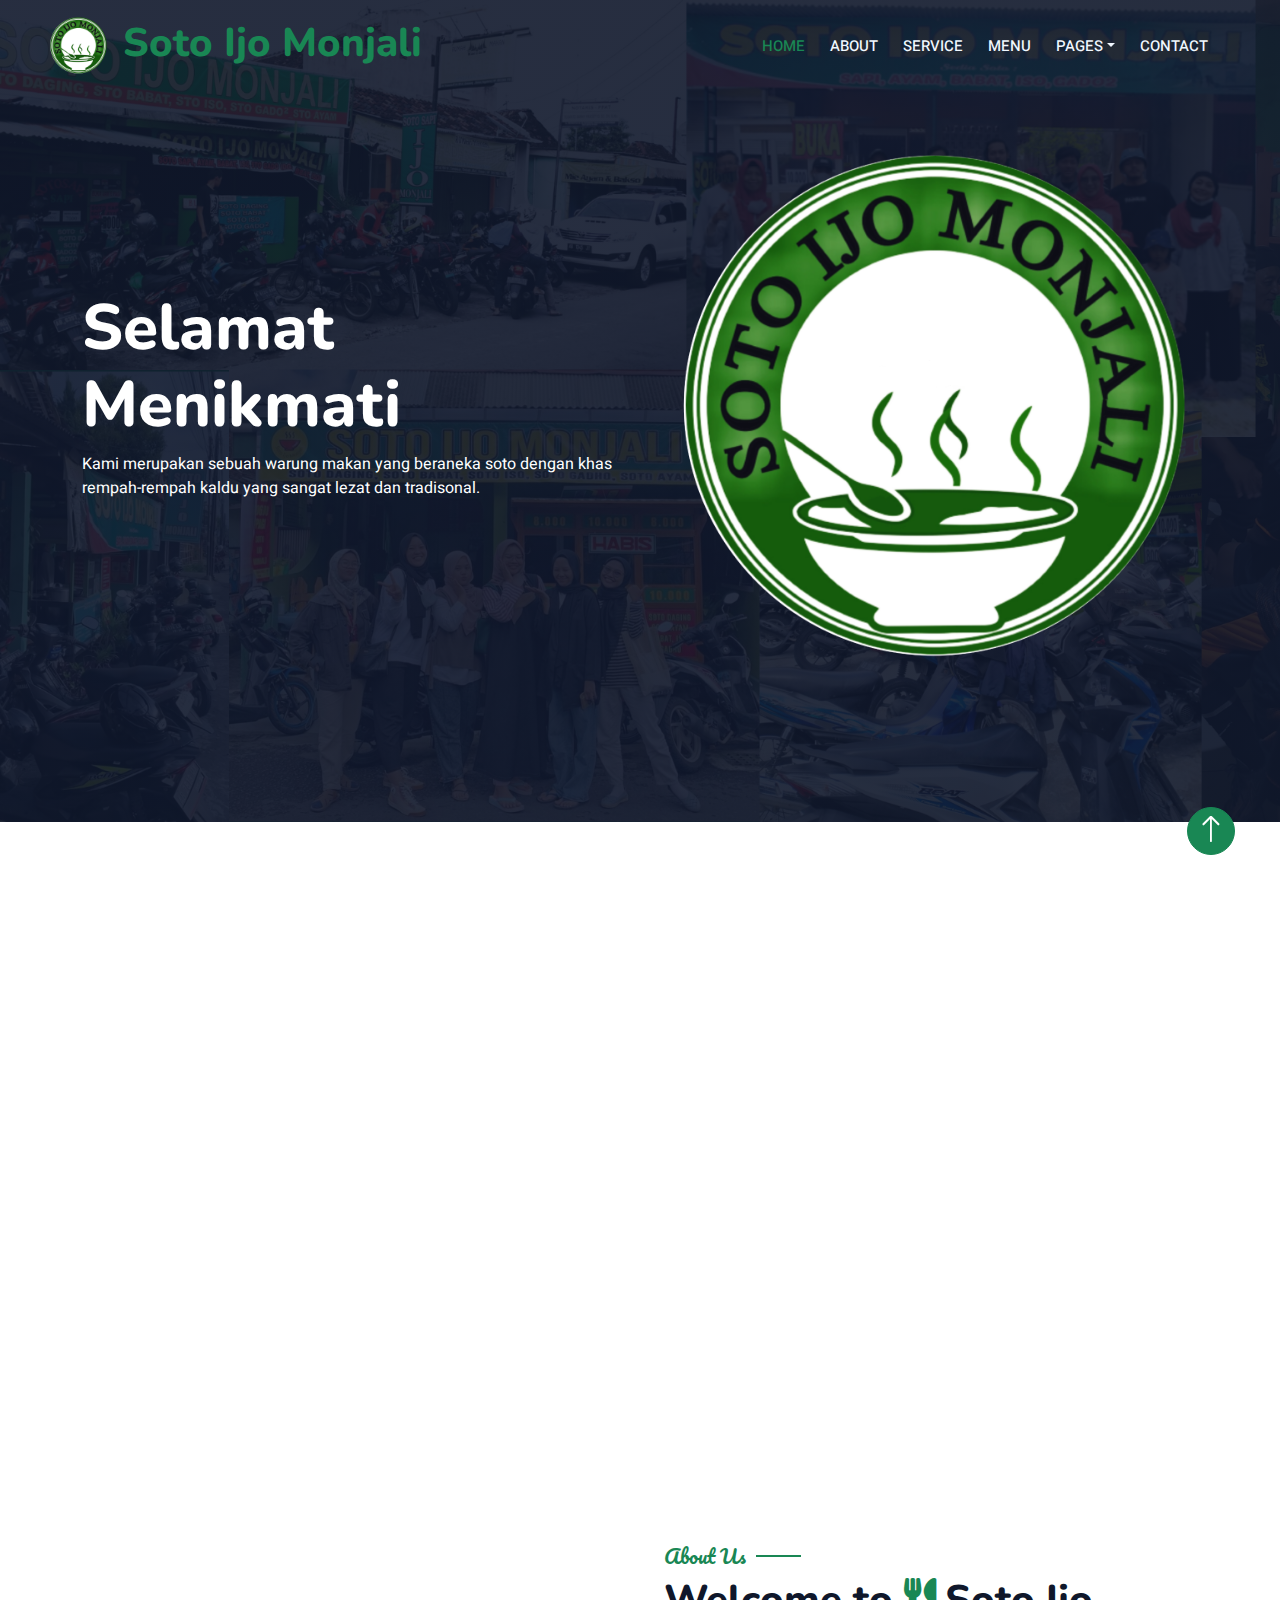
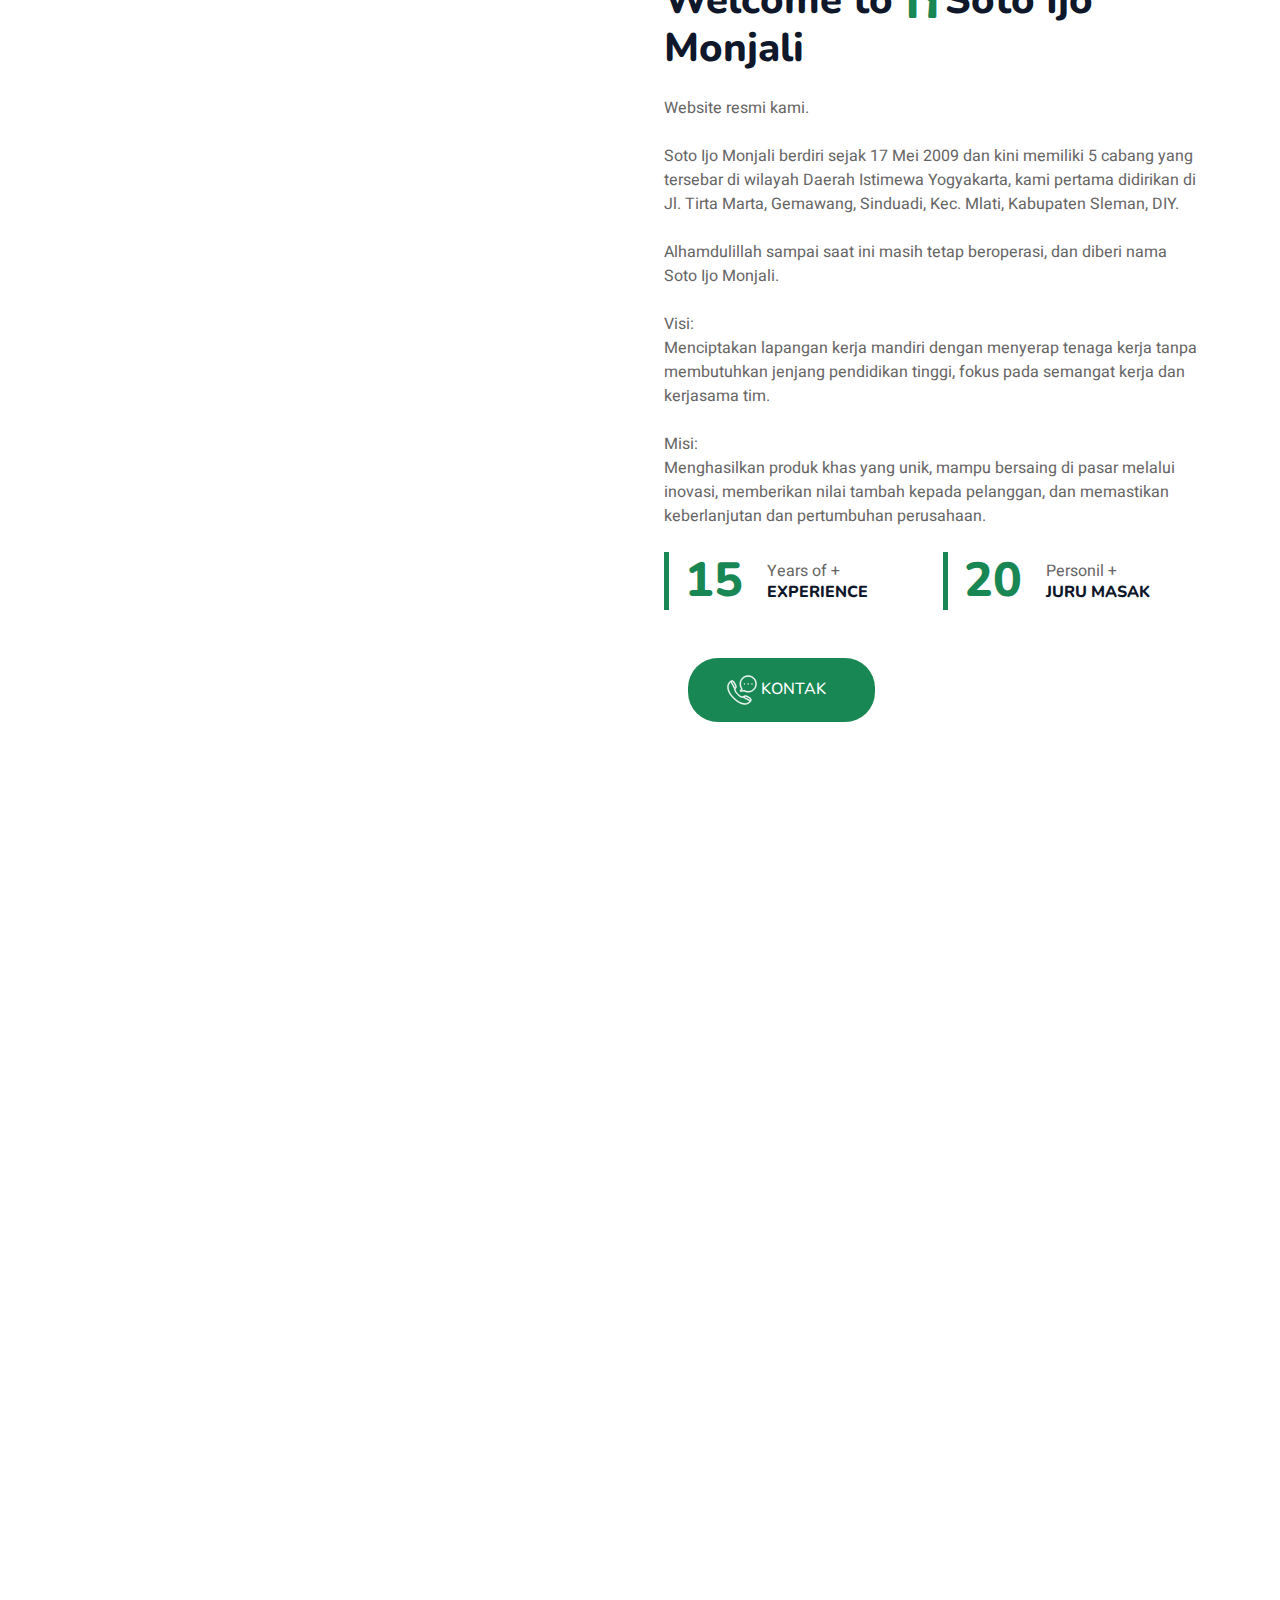
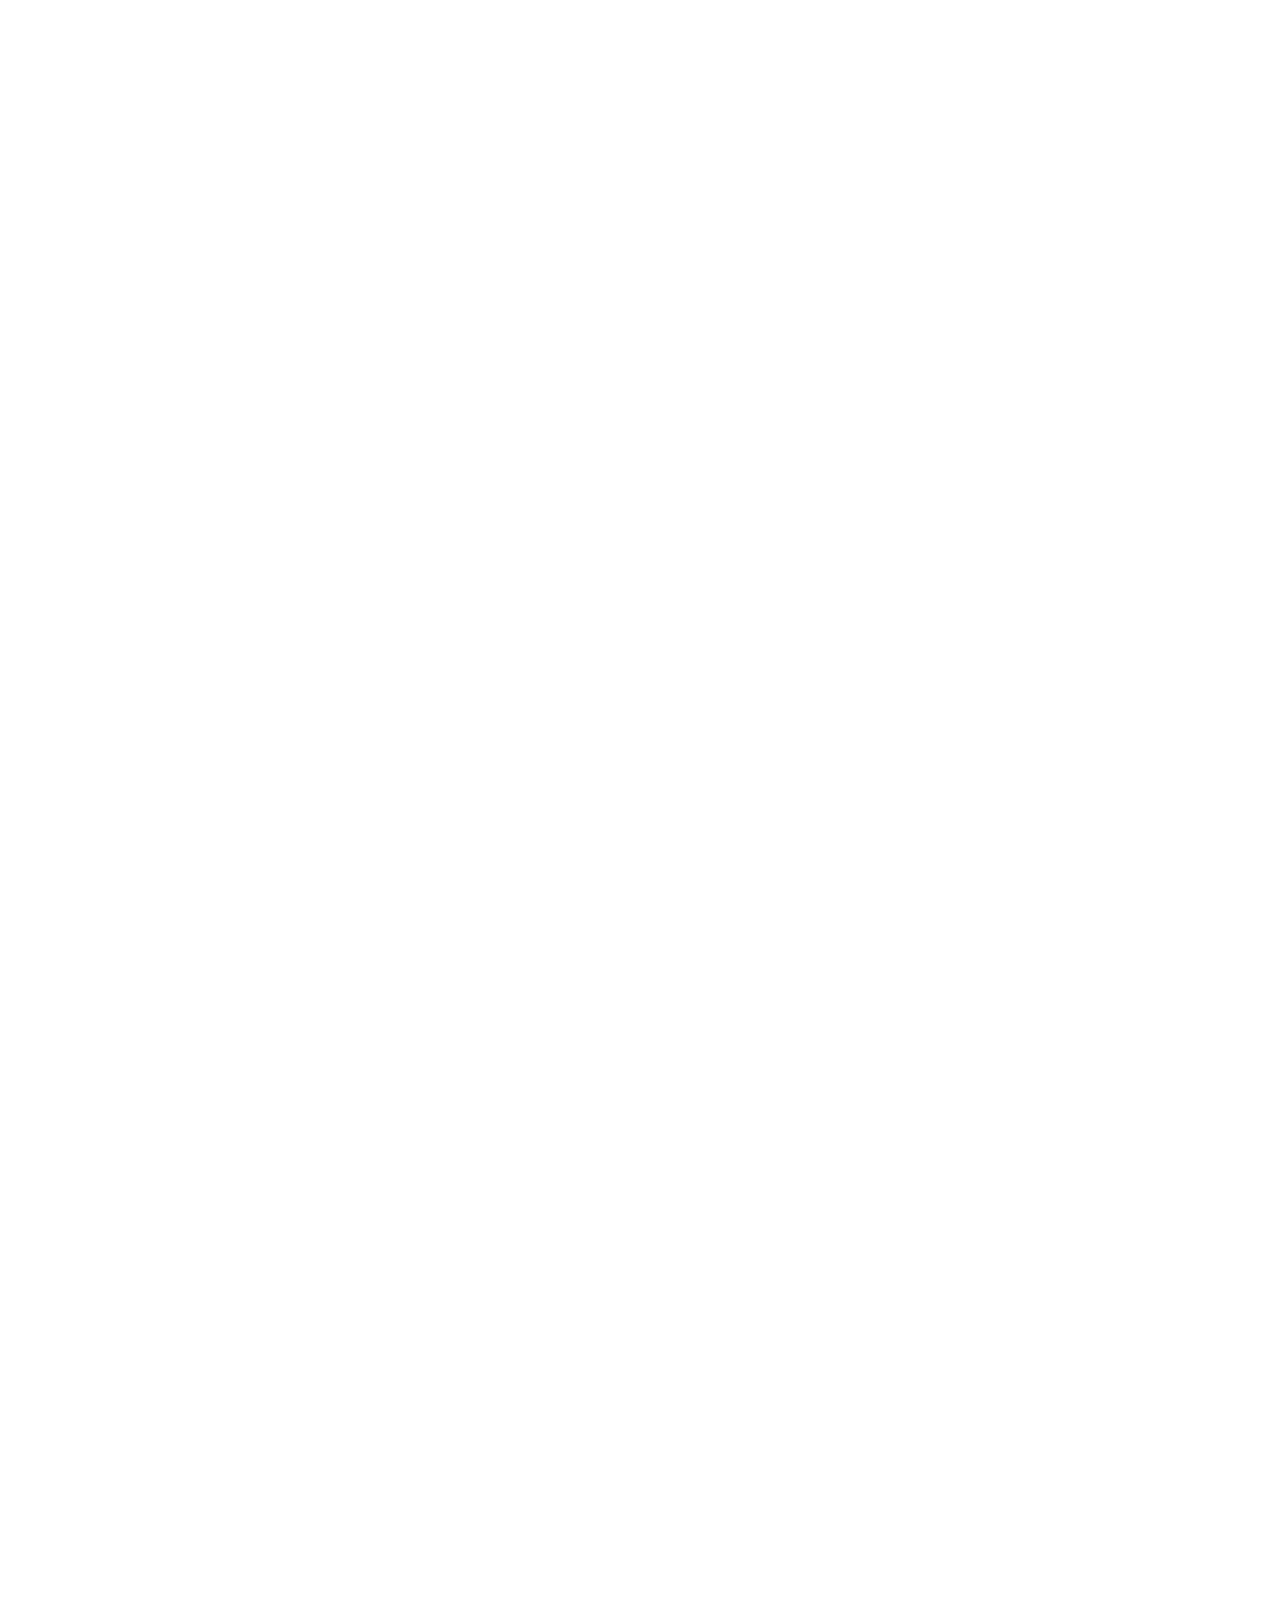
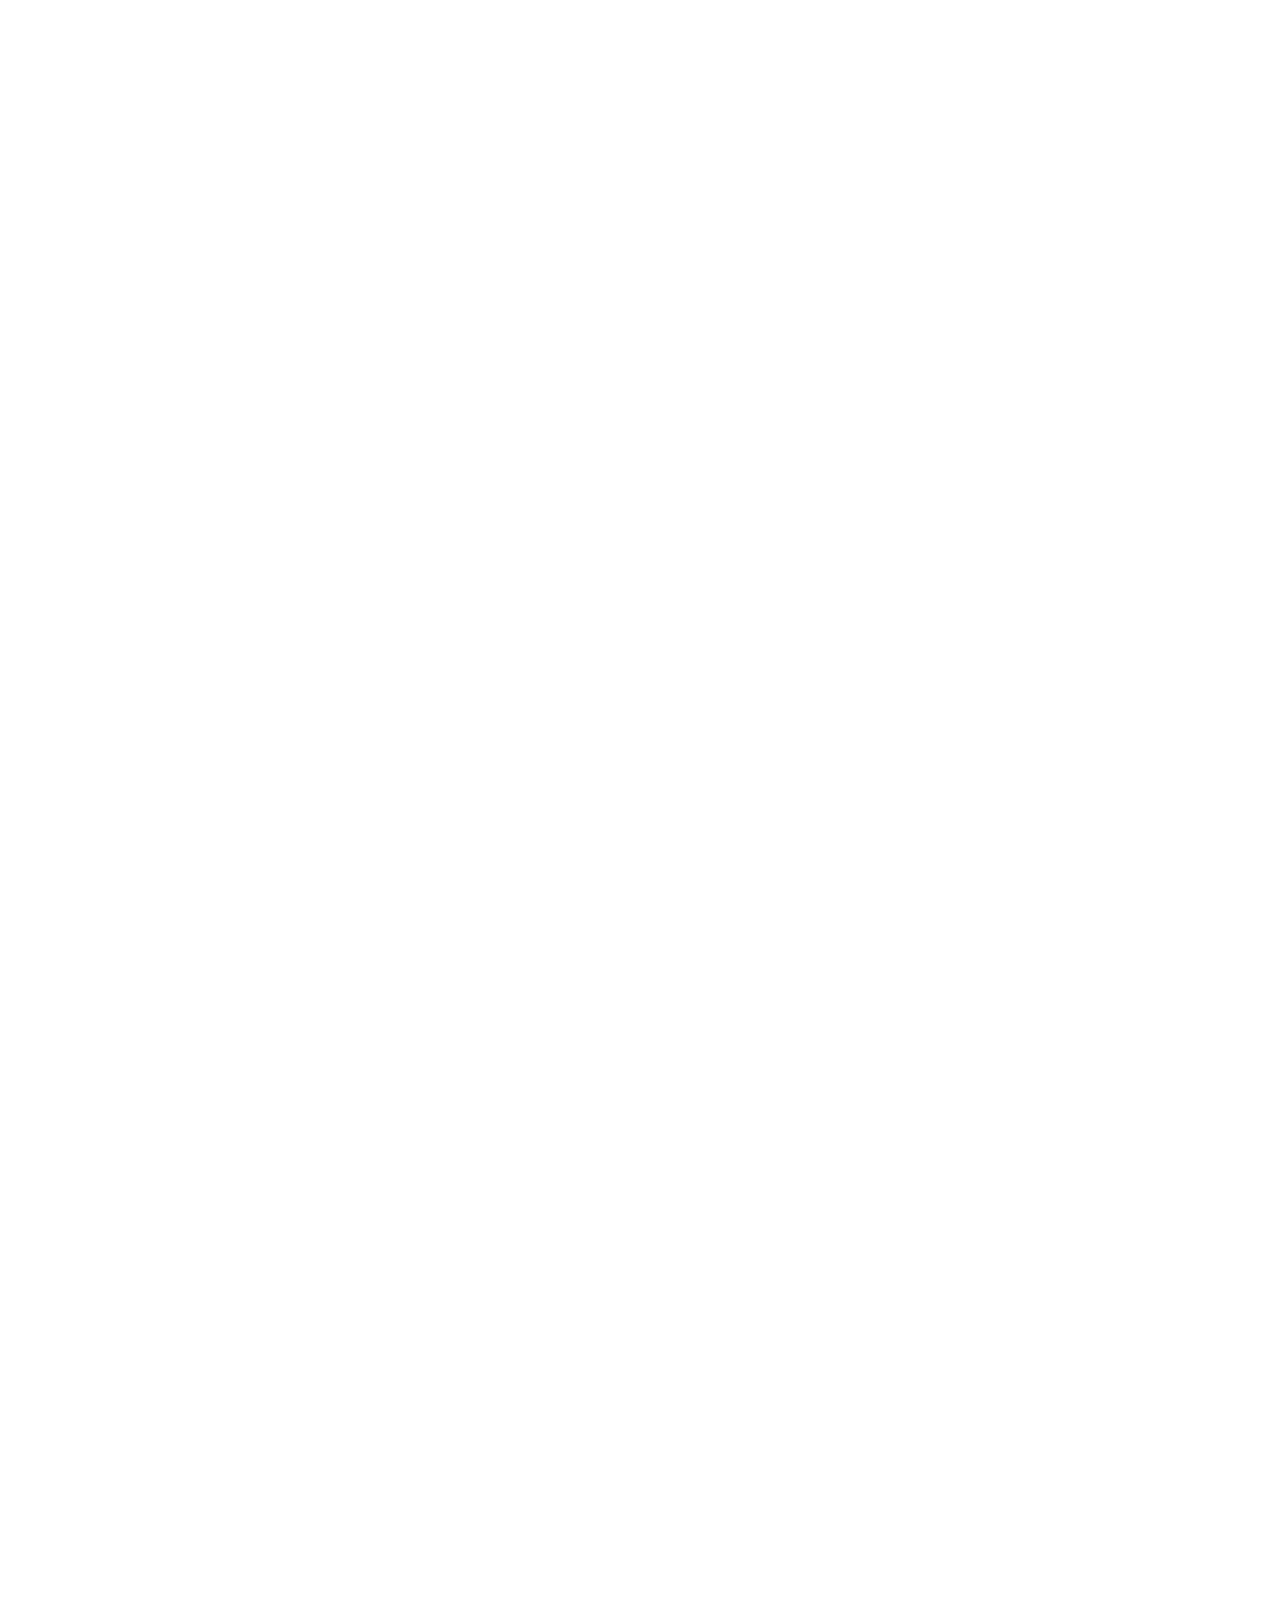
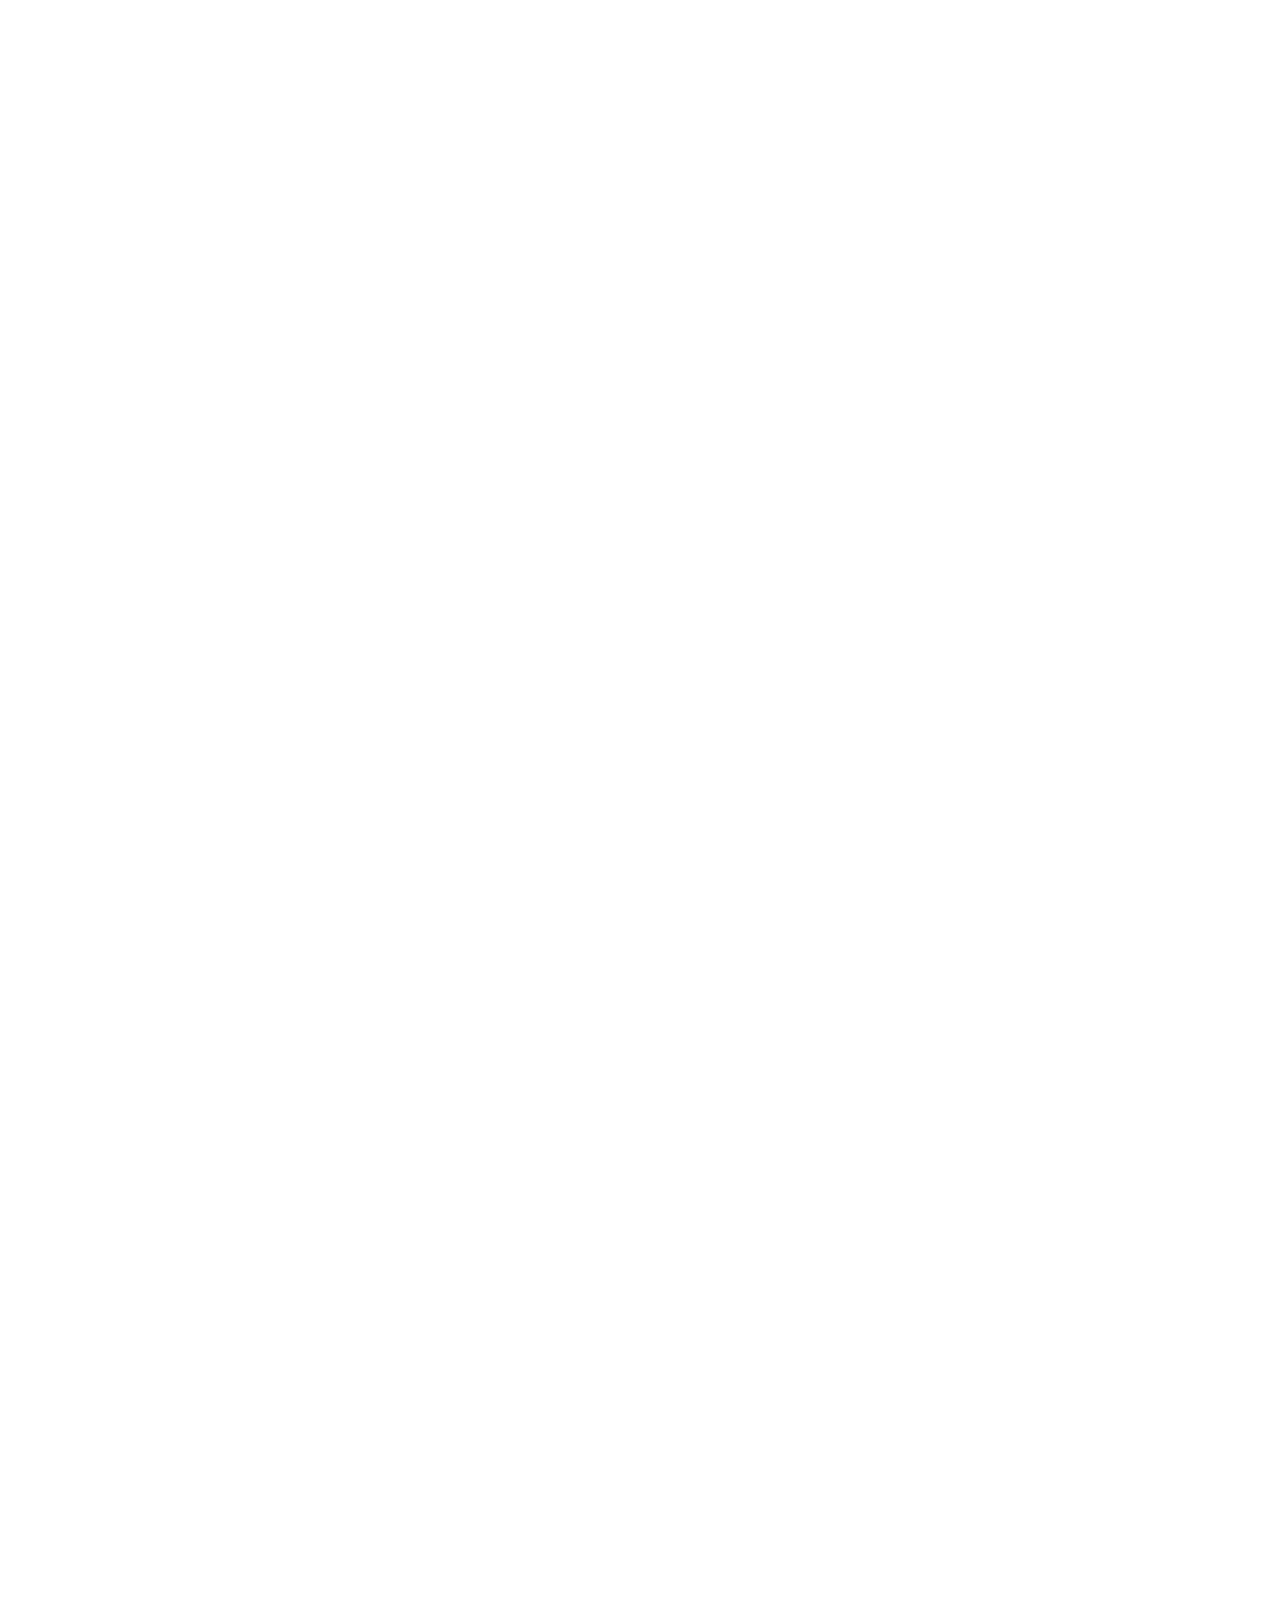
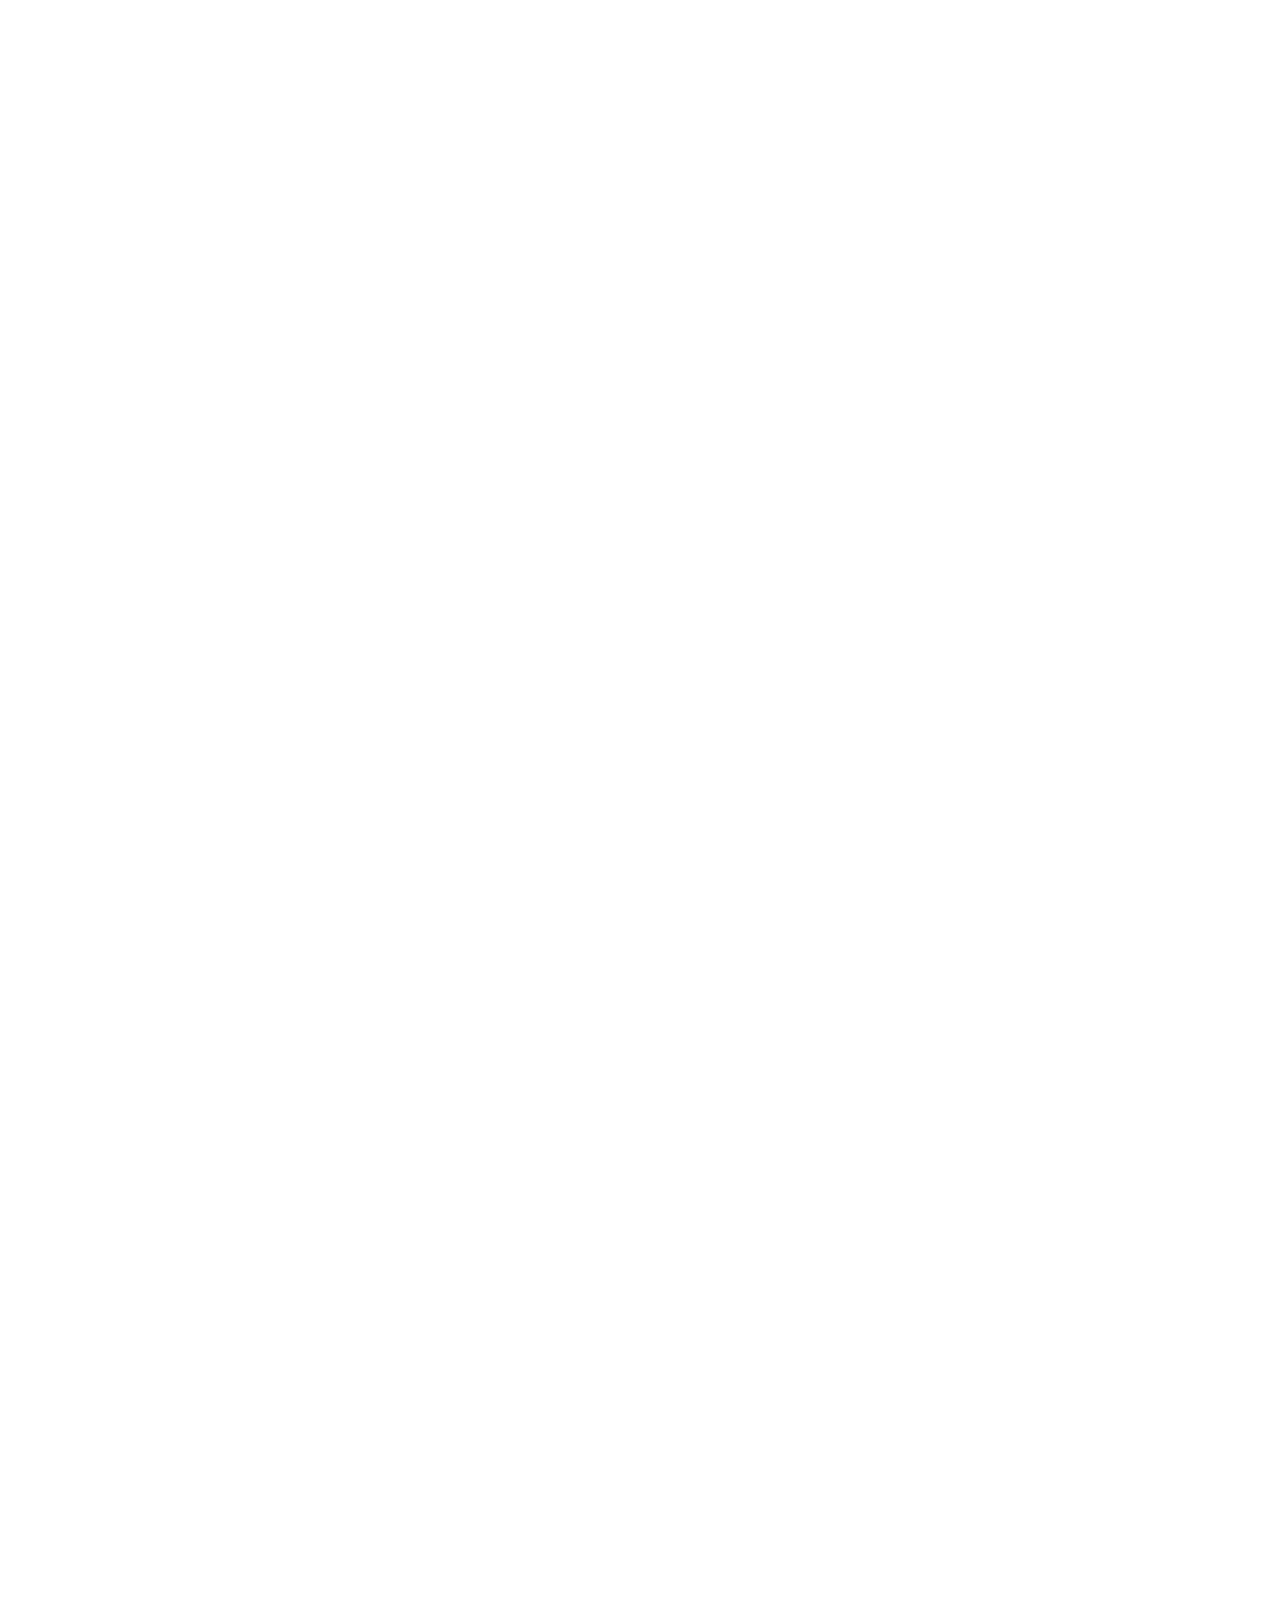
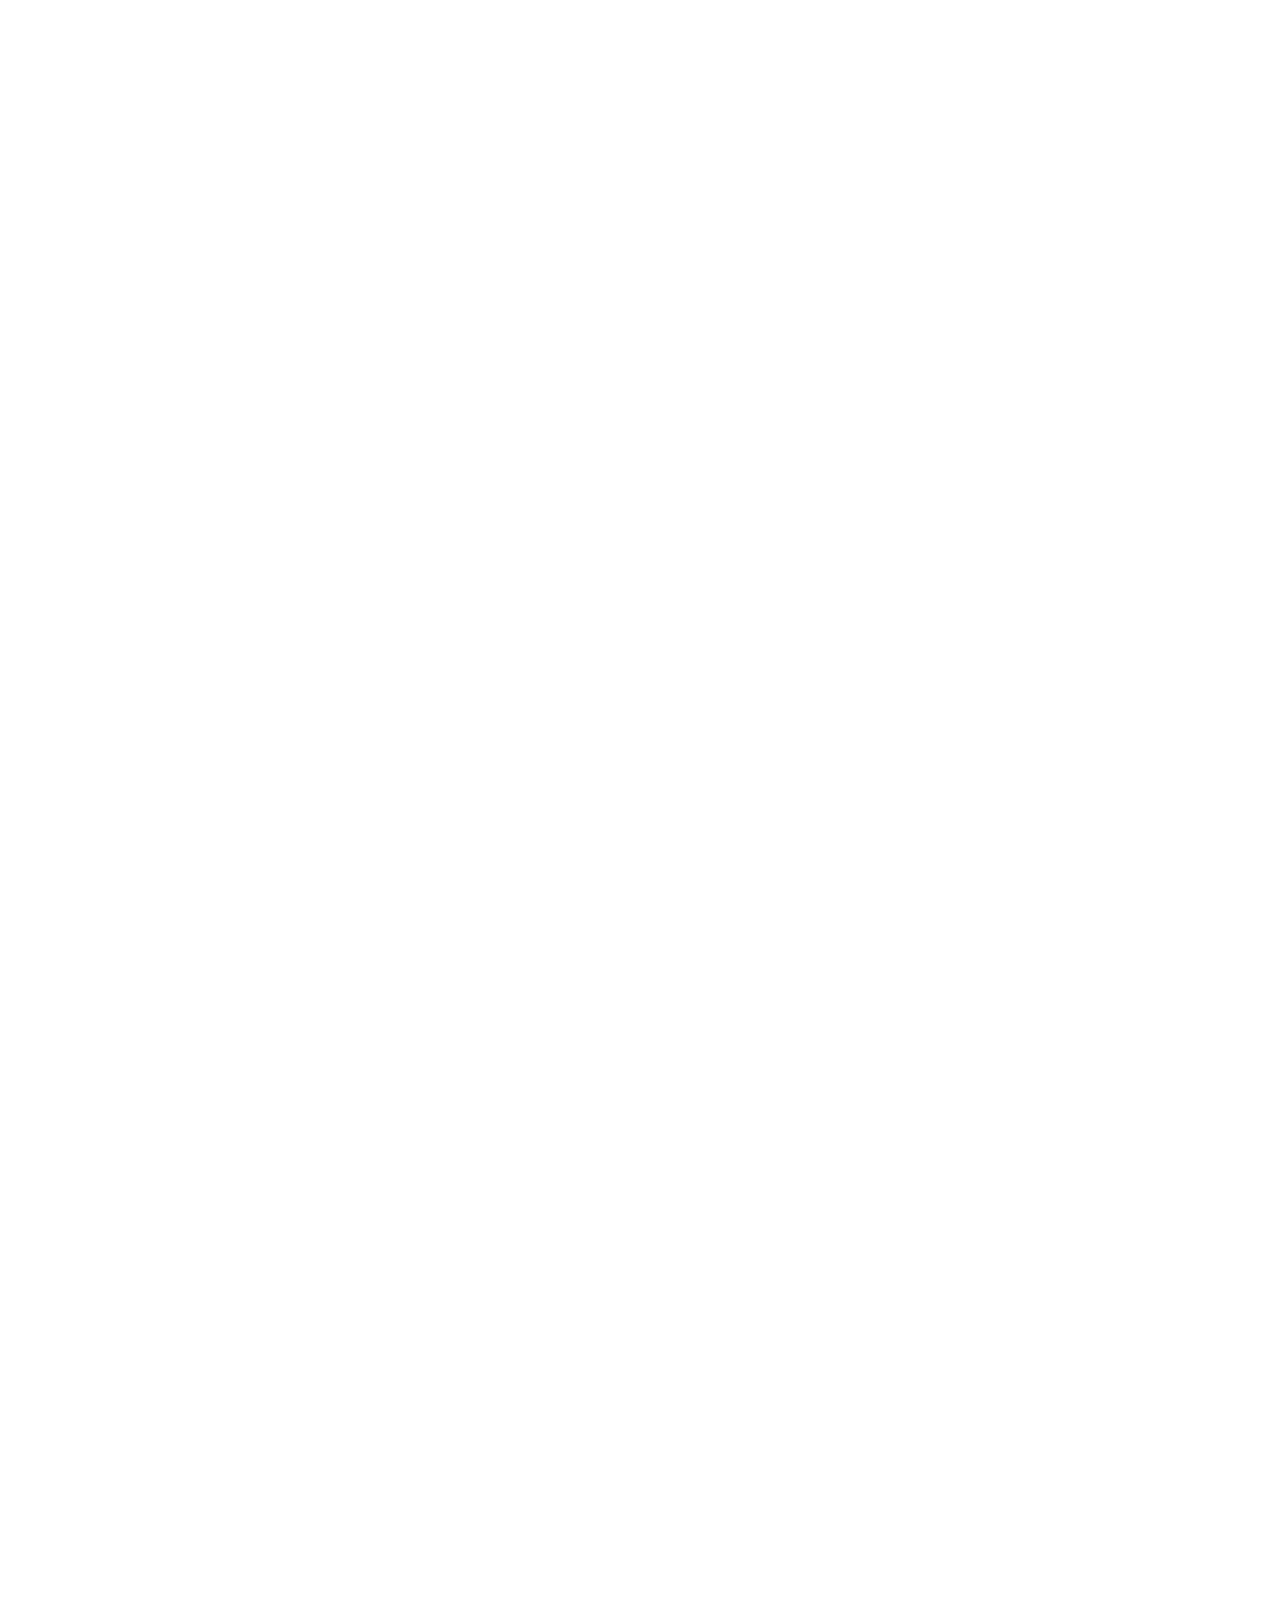
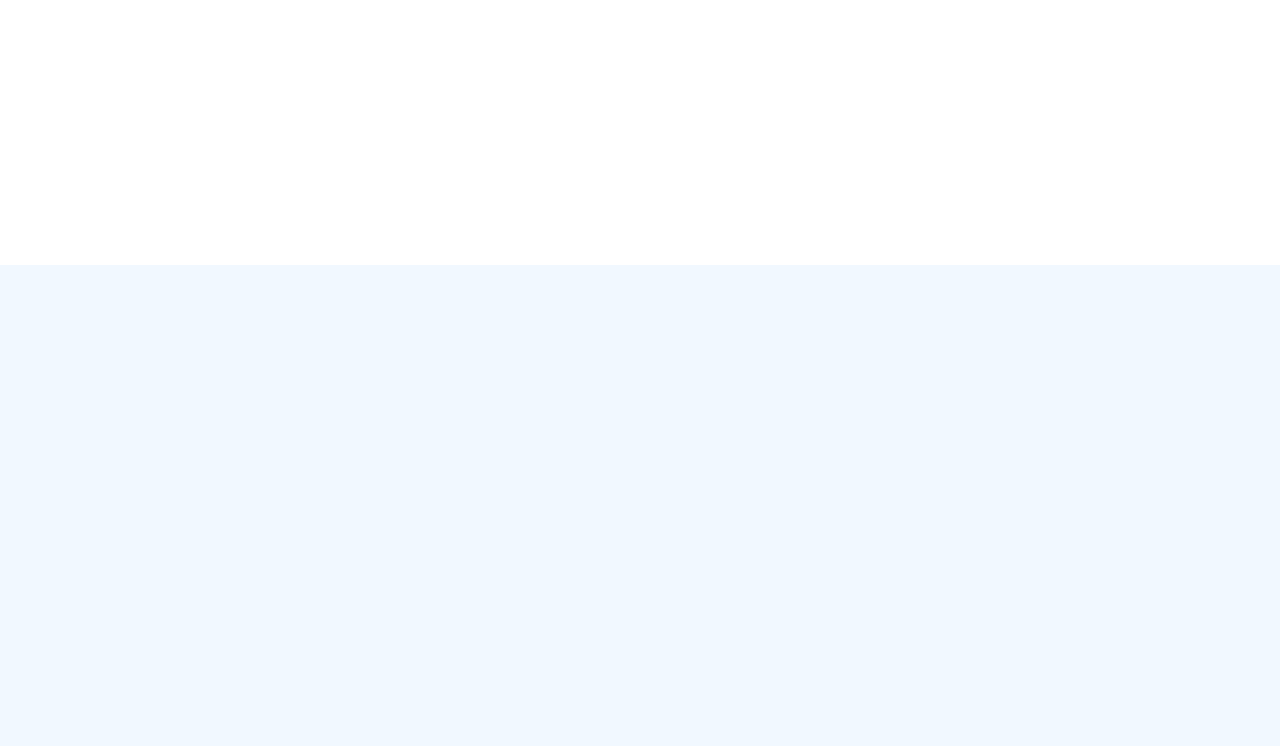
==== commit ec2d00e9: "update" ====
--- a/index.html
+++ b/index.html
@@ -1027,7 +1027,7 @@
                 <div class="d-flex justify-content-center mt-3">
                   <a
                     class="btn btn-square btn-primary mx-1"
-                    href="https://www.instagram.com/sotoijomonjali/"
+                    href="https://www.instagram.com/soim.official/"
                   >
                     <i class="fab fa-instagram"></i>
                   </a>
@@ -1060,7 +1060,7 @@
           <div class="owl-carousel testimonial-carousel">
             <div class="bg-transparent p-4">
               <img
-                src="img/ieg.jpeg"
+                src="img/ieg.png"
                 style="border-radius: 100%; height: 100%; width: 100%"
                 alt=""
               />
@@ -1072,6 +1072,14 @@
                 alt=""
               />
             </div>
+            </div>
+            <div class="bg-transparent p-4">
+              <img
+                src="img/iegpedia.png"
+                style="border-radius: 100%; height: 100%; width: 100%"
+                alt=""
+              />
+            </div>
             <div class="bg-transparent p-4">
               <img
                 src="img/berbrandstuff.jpeg"
@@ -1081,7 +1089,21 @@
             </div>
             <div class="bg-transparent p-4">
               <img
+                src="img/iegmarket.png"
+                style="border-radius: 100%; height: 100%; width: 100%"
+                alt=""
+              />
+            </div>
+            <div class="bg-transparent p-4">
+              <img
                 src="img/padukuhan.jpg"
+                style="border-radius: 100%; height: 100%; width: 100%"
+                alt=""
+              />
+            </div>
+            <div class="bg-transparent p-4">
+              <img
+                src="img/iegmedia.png"
                 style="border-radius: 100%; height: 100%; width: 100%"
                 alt=""
               />
@@ -1138,7 +1160,7 @@
               <div class="d-flex pt-2">
                 <a
                   class="btn btn-outline-light btn-social"
-                  href="https://instagram.com/sotoijomonjali/"
+                  href="https://www.instagram.com/soim.official/"
                   ><i class="fab fa-instagram"></i
                 ></a>
                 <a
@@ -1163,7 +1185,7 @@
               >
                 Berdiri Sejak
               </h4>
-              <p>2009-2023 Est.</p>
+              <p>2009-2024 Est.</p>
             </div>
           </div>
         </div>
@@ -1176,9 +1198,9 @@
                 <a class="border-bottom" href="https://sotoijomonjali.com"
                   >sotoijomonjali</a
                 >
-                , 2023 All Right Reserved. Created By
+                , 2024 All Right Reserved. Created By
                 <a class="border-bottom" href="https://ibrahimelgibran.com"
-                  >ibrahim El Gibran</a
+                  >iegcode</a
                 >
               </div>
             </div>
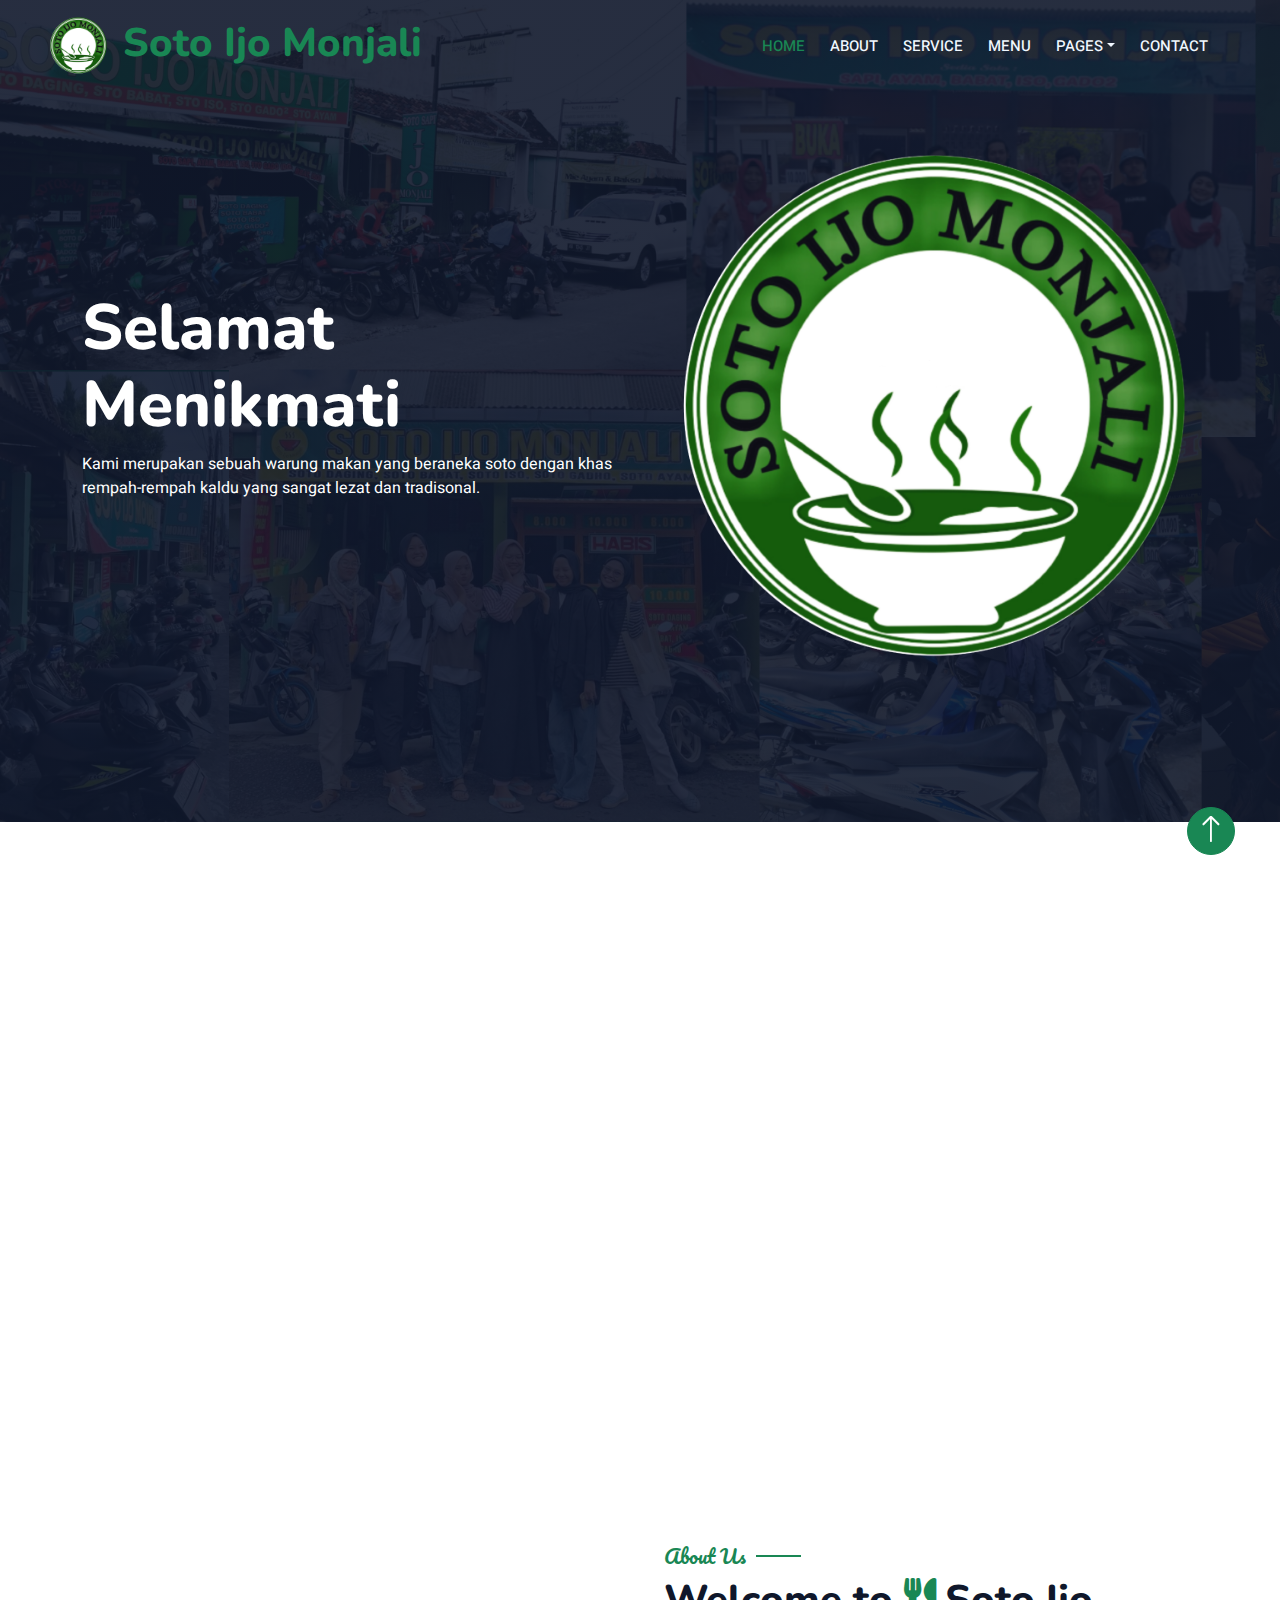
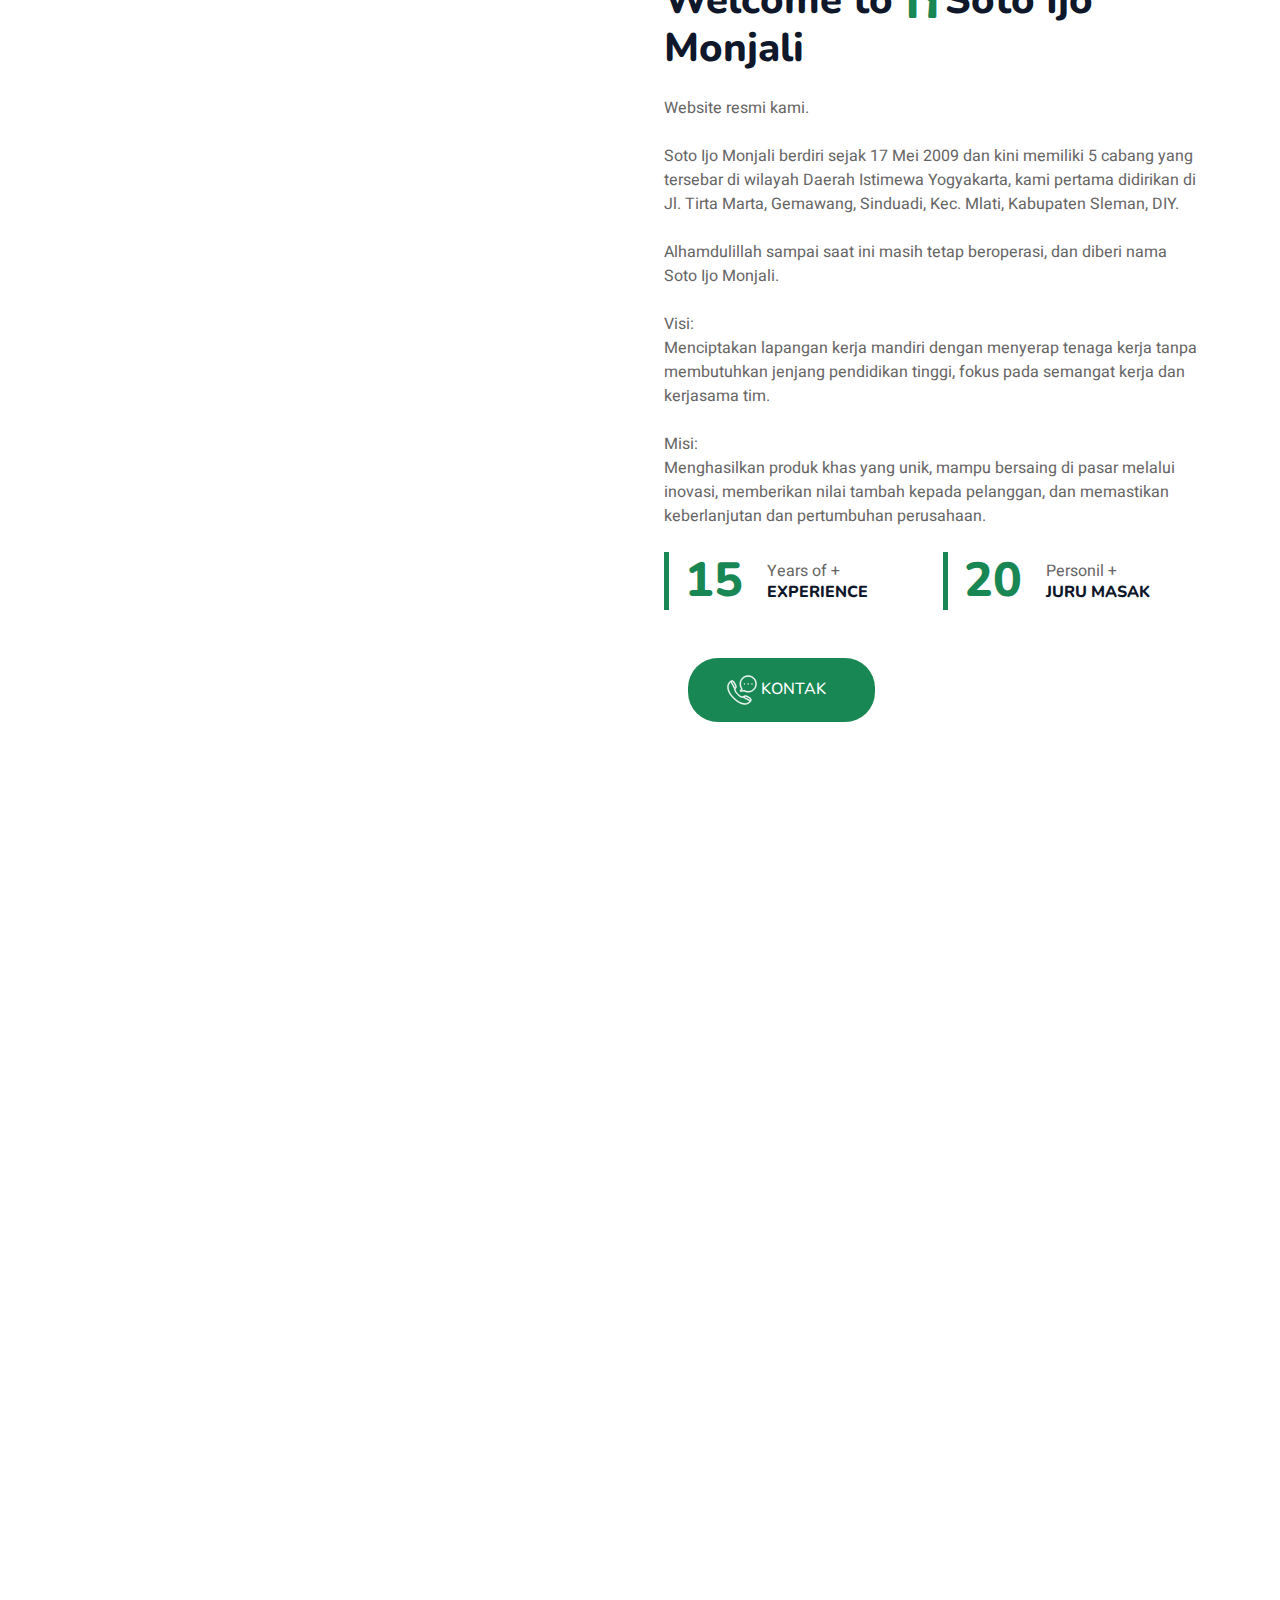
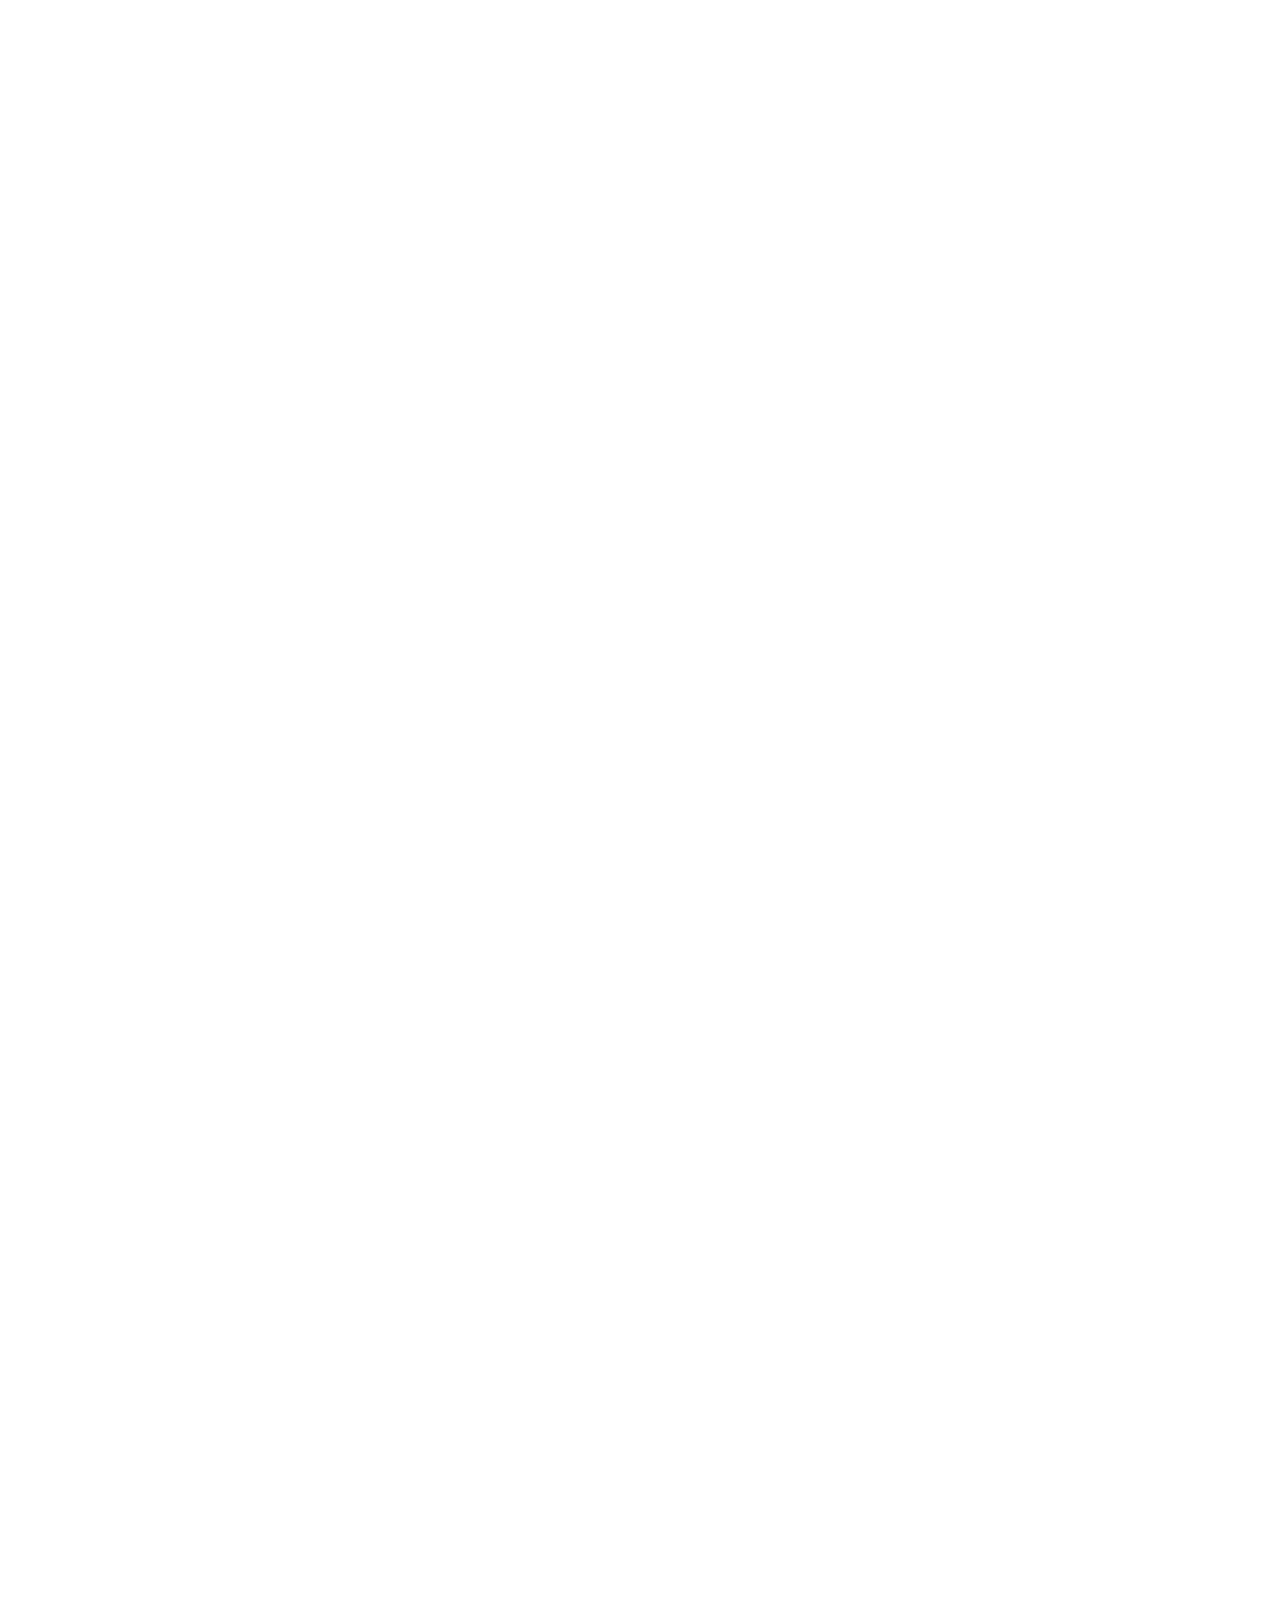
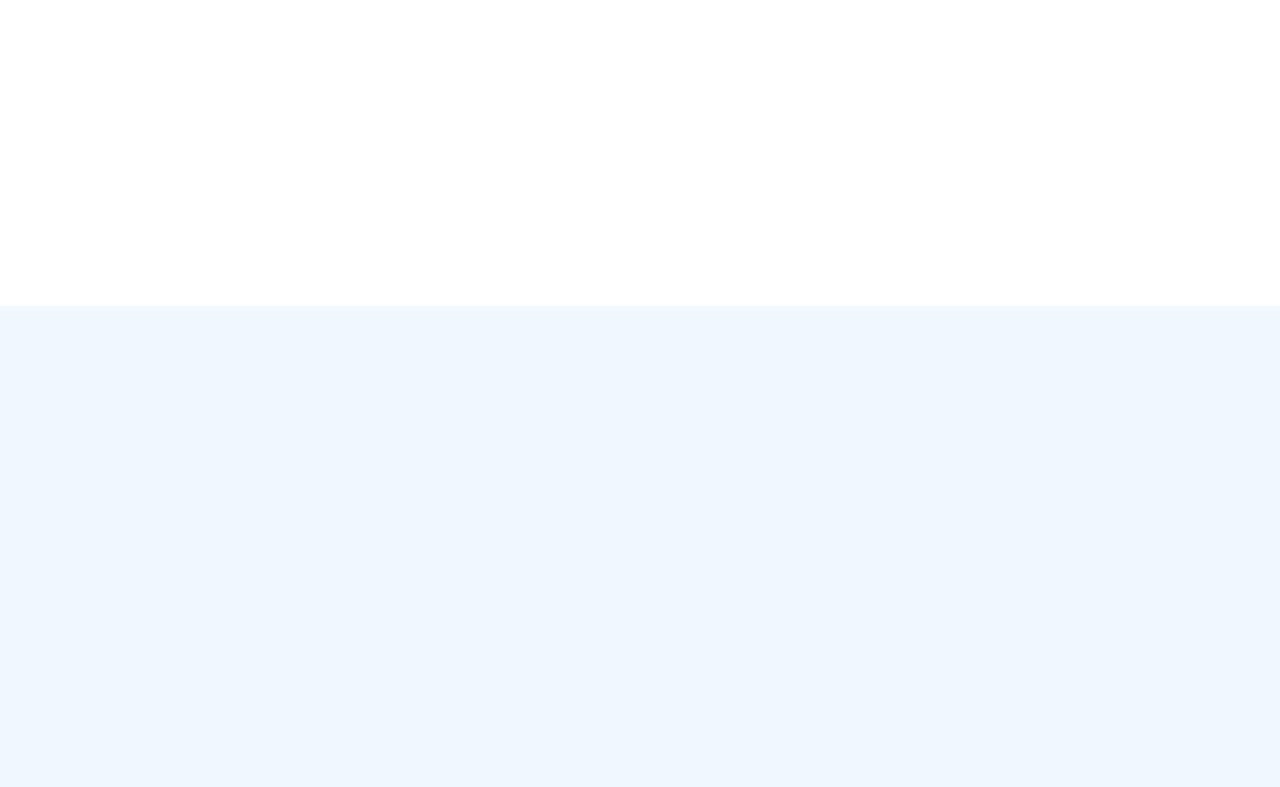
==== commit 9b2b8703: "update" ====
--- a/index.html
+++ b/index.html
@@ -1072,14 +1072,6 @@
                 alt=""
               />
             </div>
-            </div>
-            <div class="bg-transparent p-4">
-              <img
-                src="img/iegpedia.png"
-                style="border-radius: 100%; height: 100%; width: 100%"
-                alt=""
-              />
-            </div>
             <div class="bg-transparent p-4">
               <img
                 src="img/berbrandstuff.jpeg"
@@ -1089,7 +1081,7 @@
             </div>
             <div class="bg-transparent p-4">
               <img
-                src="img/iegmarket.png"
+                src="img/iegmedia.png"
                 style="border-radius: 100%; height: 100%; width: 100%"
                 alt=""
               />
@@ -1103,14 +1095,21 @@
             </div>
             <div class="bg-transparent p-4">
               <img
-                src="img/iegmedia.png"
+                src="img/iegmarket.png"
+                style="border-radius: 100%; height: 365px; width: 100%"
+                alt=""
+              />
+            </div>
+            <div class="bg-transparent p-4">
+              <img
+                src="img/monjali.jpeg"
                 style="border-radius: 100%; height: 100%; width: 100%"
                 alt=""
               />
             </div>
             <div class="bg-transparent p-4">
               <img
-                src="img/monjali.jpeg"
+                src="img/iegpedia.png"
                 style="border-radius: 100%; height: 100%; width: 100%"
                 alt=""
               />
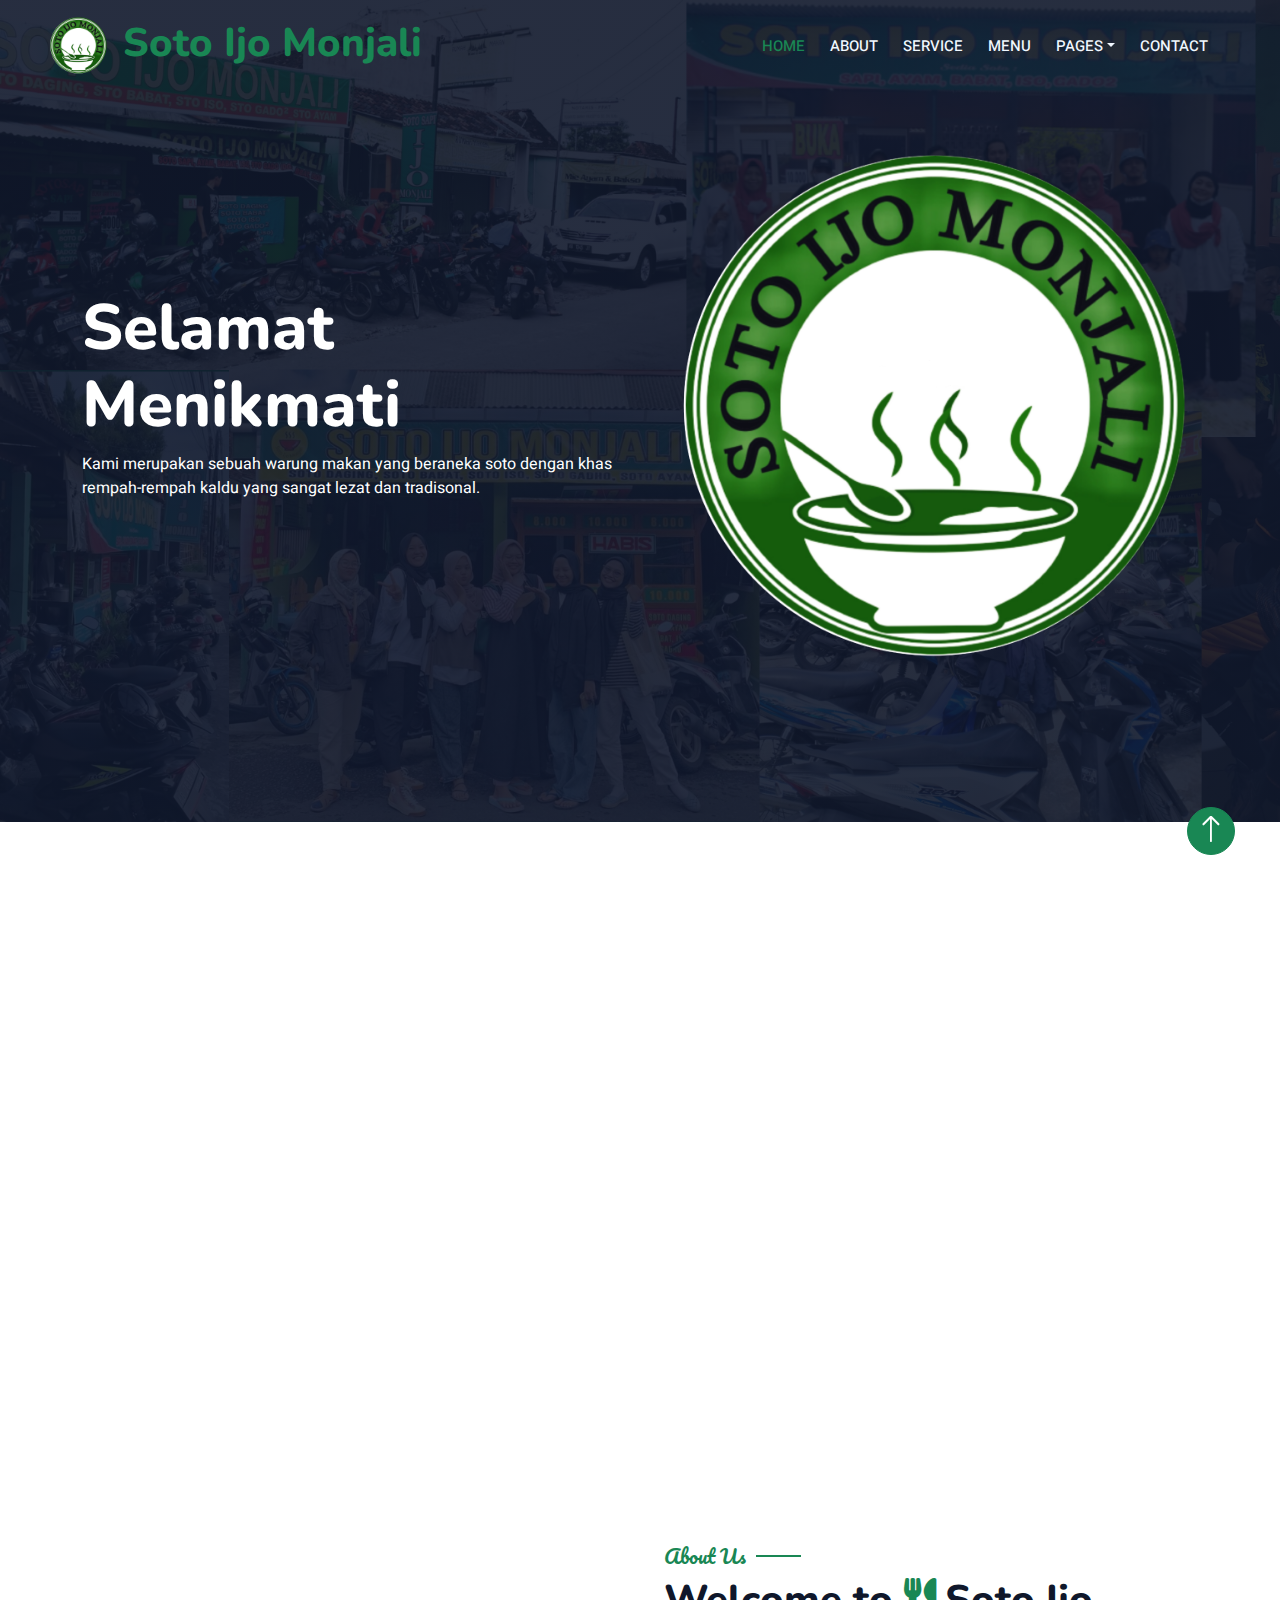
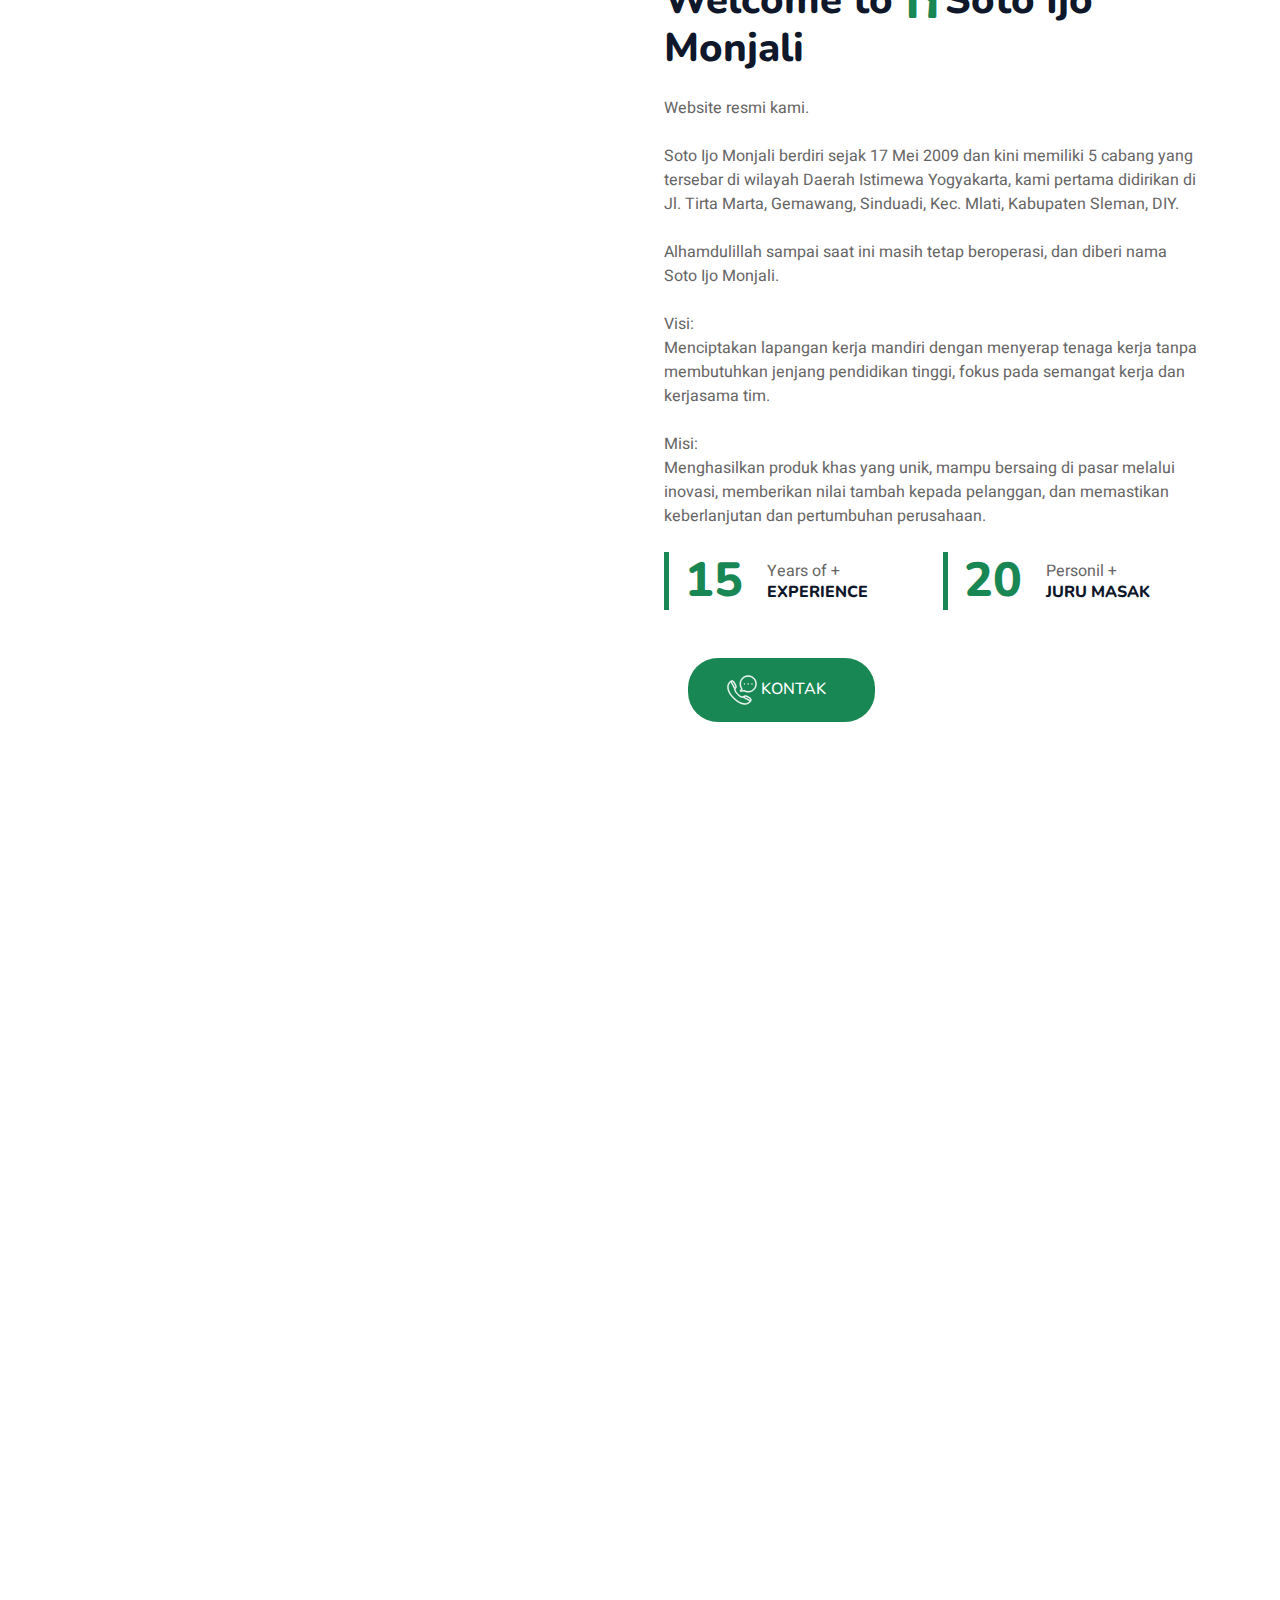
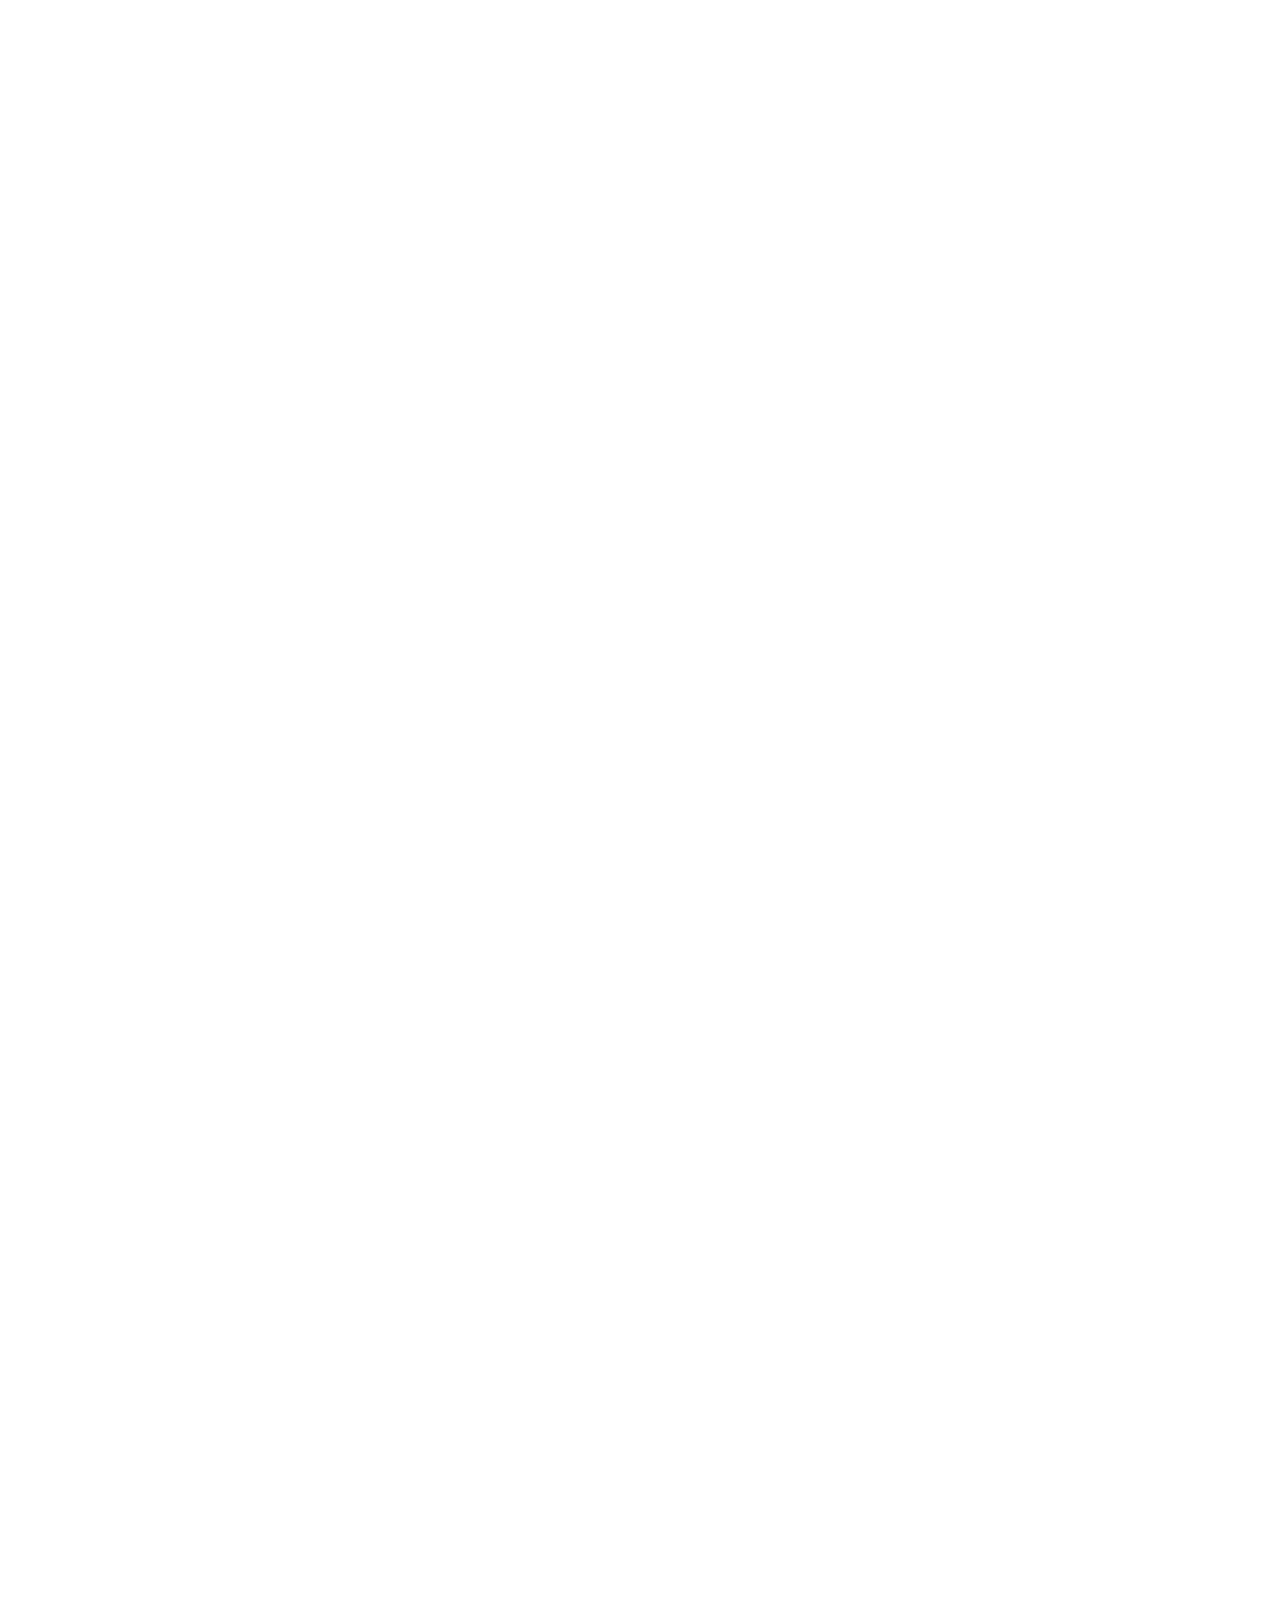
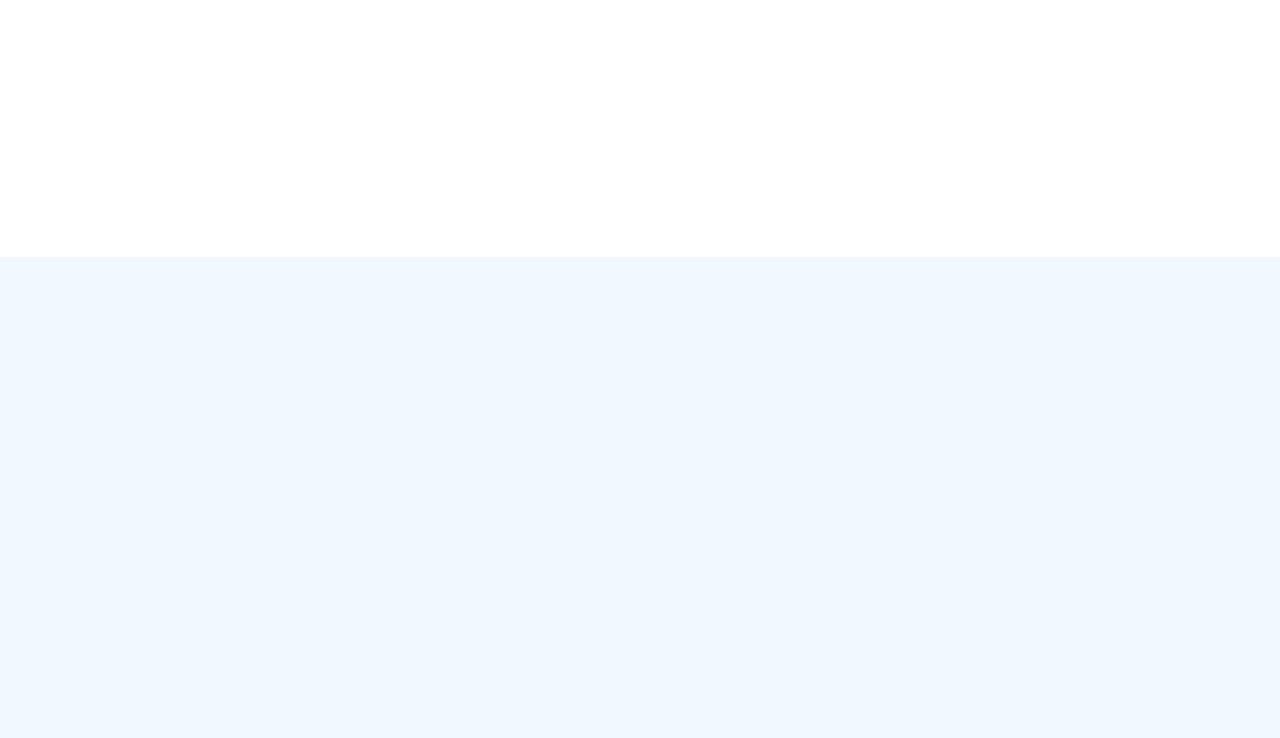
==== commit f495d23f: "update" ====
--- a/index.html
+++ b/index.html
@@ -1096,7 +1096,7 @@
             <div class="bg-transparent p-4">
               <img
                 src="img/iegmarket.png"
-                style="border-radius: 100%; height: 365px; width: 100%"
+                style="border-radius: 100%; height: 100%; width: 100%"
                 alt=""
               />
             </div>
